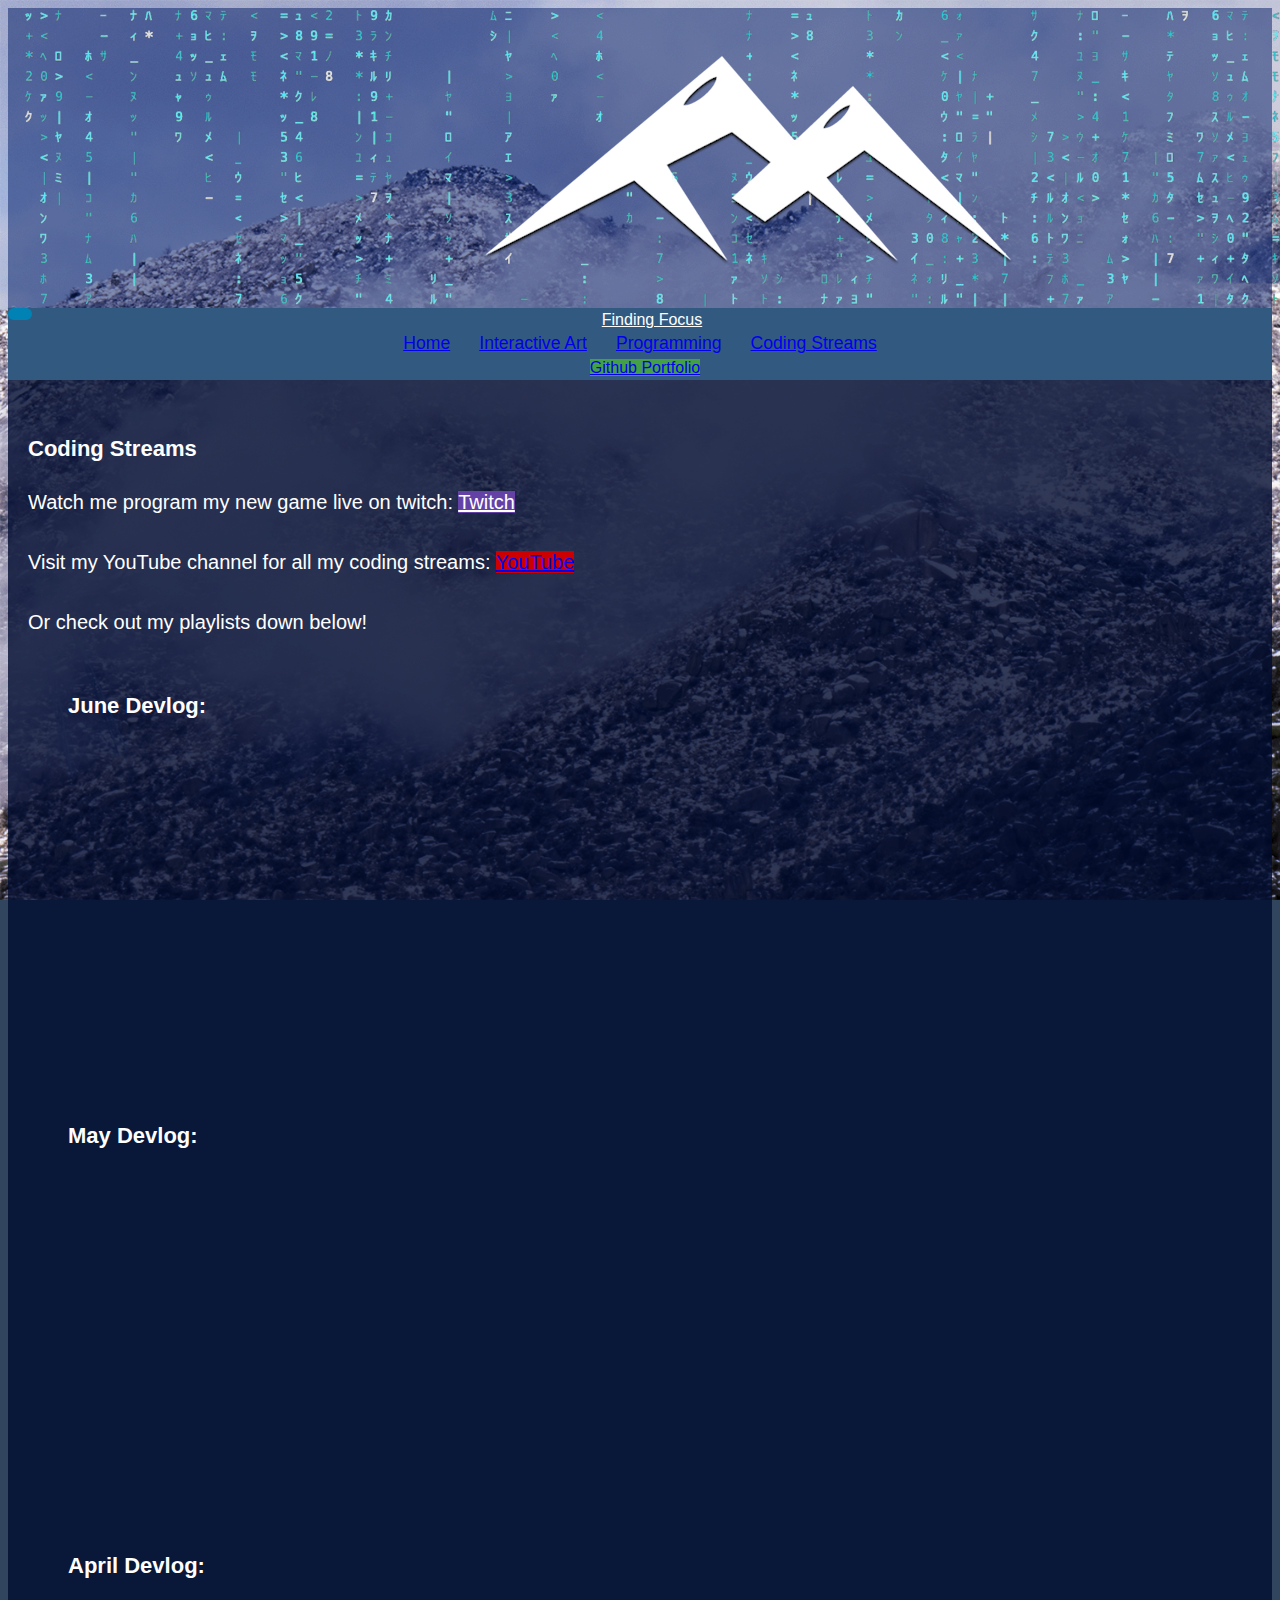
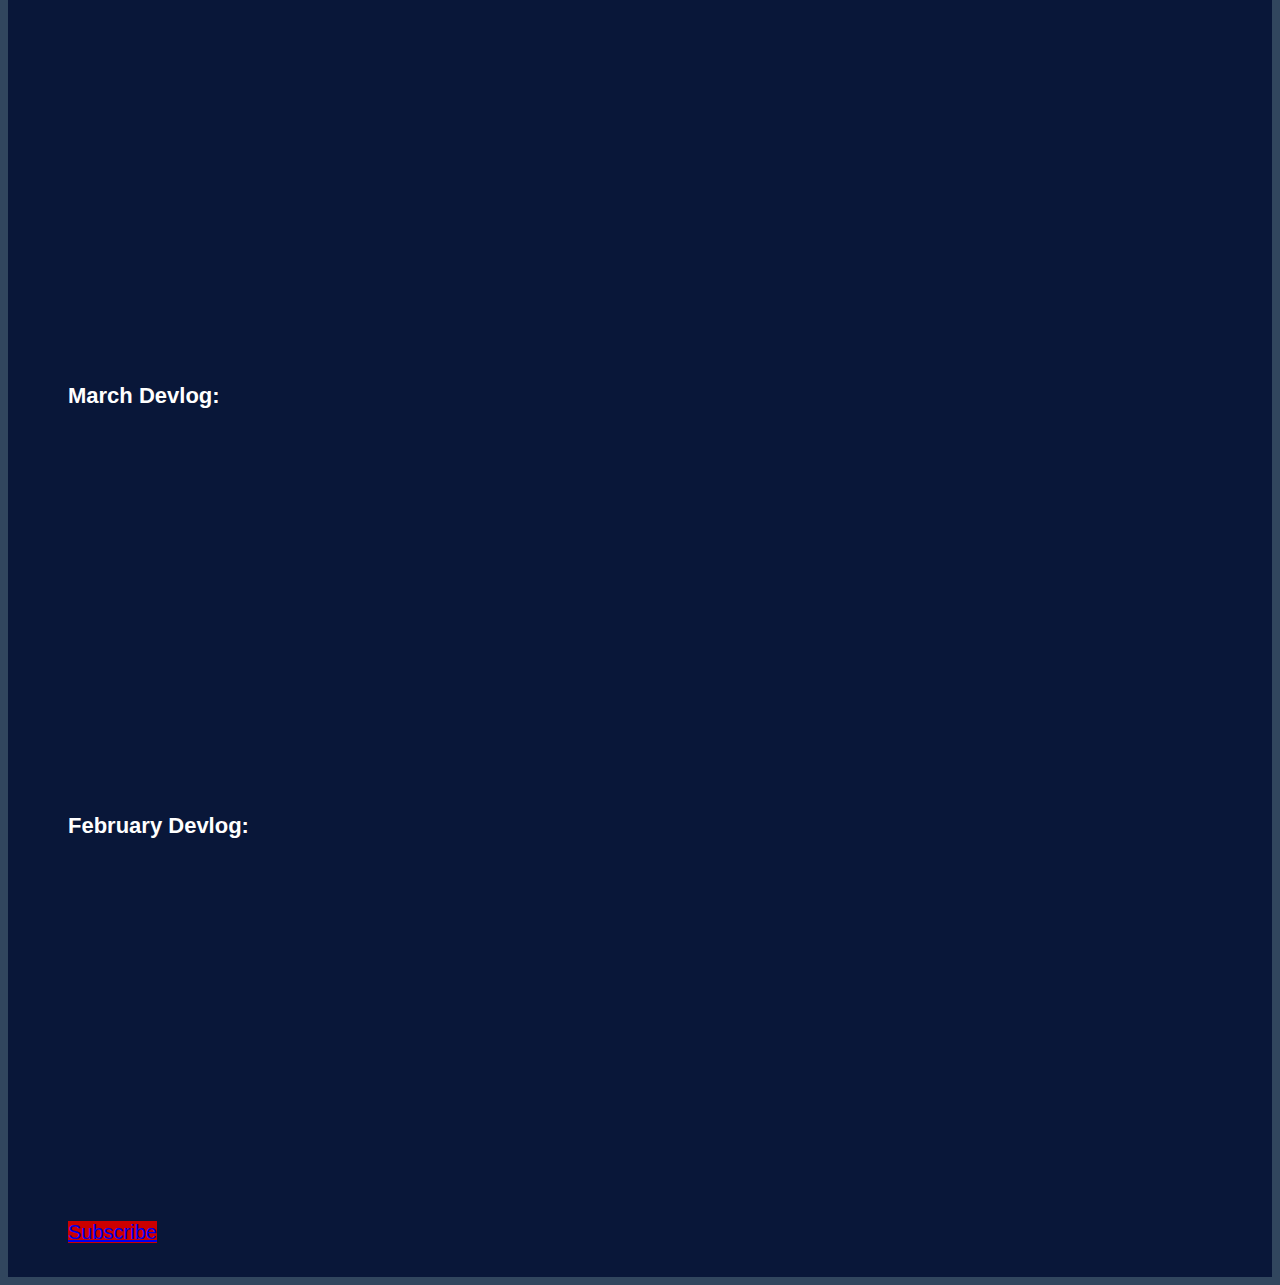
==== coding-streams.html @ 69bcb50d "added twitch link to coding stream page" ====
<!DOCTYPE html>

<html lang="en">
    <head>
        <meta charset="utf-8">
        <meta name="viewport" content="width=device-width, initial-scale=1">
        <link href="https://cdn.jsdelivr.net/npm/bootstrap@5.2.3/dist/css/bootstrap.min.css" rel="stylesheet" integrity="sha384-rbsA2VBKQhggwzxH7pPCaAqO46MgnOM80zW1RWuH61DGLwZJEdK2Kadq2F9CUG65" crossorigin="anonymous">
        <link rel="icon" type="image/x-icon" href="images/findingfocusfavicon.png">
        <script src="https://cdn.jsdelivr.net/npm/bootstrap@5.2.3/dist/js/bootstrap.bundle.min.js" integrity="sha384-kenU1KFdBIe4zVF0s0G1M5b4hcpxyD9F7jL+jjXkk+Q2h455rYXK/7HAuoJl+0I4" crossorigin="anonymous"></script>
        <link href="styles.css" rel="stylesheet">
        <title>Coding Streams</title>
    </head>
    <body>
    	<main class="transparentBG">
	    	<header style="text-align: center;">
	    		<video class="img-fluid mx-auto" autobuffer="true" playsinline autoplay loop muted style="display:block;">
		    		<source src="video/Banner-VP9.webm" type="video/webm">
	  				<source src="video/Banner-HEVC.mov" type="video/mp4; codecs=hvc1">
	  				Your browser does not support the video tag.
				</video>
	    	<header>
	        <nav class="navbar navbar-expand-lg navbar-dark bg-gradient" style="background-color: #325A80;">
				<button class="navbar-toggler" type="button" data-bs-toggle="collapse" data-bs-target="#navbarNavAltMarkup" aria-controls="navbarNavAltMarkup" aria-expanded="false" aria-label="Toggle navigation">   		
                	<span class="navbar-toggler-icon"></span>
             	</button>
             	 <a class="navbar-brand" style="color: #FFFFFF" href="index.html">Finding Focus</a> 
	            <div class="container-fluid">
	              <div class="collapse navbar-collapse" id="navbarNavAltMarkup">
	                <div class="navbar-nav">
	                  <a class="nav-link" href="index.html">Home</a>
	                  <a class="nav-link" href="interactive-art.html">Interactive Art</a>
	                  <a class="nav-link" href="programming.html">Programming</a>
	                  <a class="nav-link active" aria-current="page" href="coding-streams.html">Coding Streams</a>
	                  <nav class="navbar navbar-dark">
							<a class="btn btn-success bg-gradient" href="https://github.com/findingfocus" role="button">Github Portfolio</a>
					  </nav>
	                </div>
	              </div>
	            </div>
	        </nav>
	        <div class ="content">
	        	<div style="margin-left:20px; margin-right:20px;">
	        		<br>
		          	<h3><b>Coding Streams</b></h3>
                    <div style="margin-top: 20px">
                        Watch me program my new game live on twitch: <a class="btn btn-info bg-gradient" href="https://twitch.tv/findingfocusdev" role="button">Twitch</a>
                    </div>
                    <br>
		          	Visit my YouTube channel for all my coding streams: <a class="btn btn-danger bg-gradient" href="https://youtube.com/findingfocus" role="button">YouTube</a>
		          	<br>
		          	<br>
		          	Or check out my playlists down below!
		          	<br>
		          	<br>
		          	<div class="video-margin">
			          	<h3>June Devlog:</h3>
			          	<div class="ratio ratio-16x9">
							<iframe width="560" height="315" src="https://www.youtube.com/embed/playlist?list=PLuMKooiO8m2O42sFuqEB7osfhz5n08x3v" title="YouTube video player" frameborder="0" allow="accelerometer; autoplay; clipboard-write; encrypted-media; gyroscope; picture-in-picture; web-share" allowfullscreen></iframe>
						</div>
						<br>
						<h3>May Devlog:</h3>
		             	<div class="ratio ratio-16x9">
							<iframe width="560" height="315" src="https://www.youtube.com/embed/playlist?list=PLuMKooiO8m2NtUV6Ls8HyddOgknF-XFBr" title="YouTube video player" frameborder="0" allow="accelerometer; autoplay; clipboard-write; encrypted-media; gyroscope; picture-in-picture; web-share" allowfullscreen></iframe>
						</div>
						<br>
						<h3>April Devlog:</h3>
		             	<div class="ratio ratio-16x9">
							<iframe width="560" height="315" src="https://www.youtube.com/embed/playlist?list=PLuMKooiO8m2MyrZWVXm43nSvIPL4_ELxF" title="YouTube video player" frameborder="0" allow="accelerometer; autoplay; clipboard-write; encrypted-media; gyroscope; picture-in-picture; web-share" allowfullscreen></iframe>
						</div>
						<br>
						<h3>March Devlog:</h3>
		             	<div class="ratio ratio-16x9">
							<iframe width="560" height="315" src="https://www.youtube.com/embed/playlist?list=PLuMKooiO8m2NYOq9dfQ-rrB9dgefzqsV5" title="YouTube video player" frameborder="0" allow="accelerometer; autoplay; clipboard-write; encrypted-media; gyroscope; picture-in-picture; web-share" allowfullscreen></iframe>
						</div>
						<br>
						<h3>February Devlog:</h3>
		             	<div class="ratio ratio-16x9">
							<iframe width="560" height="315" src="https://www.youtube.com/embed/playlist?list=PLuMKooiO8m2MeQtdOo_v7OCmwM2ej_UYC" title="YouTube video player" frameborder="0" allow="accelerometer; autoplay; clipboard-write; encrypted-media; gyroscope; picture-in-picture; web-share" allowfullscreen></iframe>
						</div>
						<br>
                        <div class="text-center">
                            <a class="btn btn-danger bg-gradient" href="https://www.youtube.com/user/findingfocus?sub_confirmation=1" role="button">Subscribe</a>
                        </div>
                        <br>
					</div>
		        </div>
	        </div>
	    </main>
    </body>
</html>
---- styles.css ----
body {  
	background-image: url('images/sandias.png'); /*Photo by Paul Thompson*/
	background-attachment: fixed;  
	background-size: cover;
	background-color: #31465E;
	background-repeat: no-repeat;
	background-position: left;
	font-family: Arial;
    font-size: 1rem;
    font-weight: 400;
    line-height: 1.5;
    text-align: left;
	opacity: 1;    
}

.link {
	color: #498fd1;
}

.link:hover {
	color: deepskyblue;
}

.transparentBG {
	background-color: rgba(0, 25, 100, 0.5);
}


.content {
	background-color: rgba(0, 7, 30, .6);
	color: #FFFFFF;
    text-align: left;
    font-size: 20px;
    font-family: Arial;
    line-height: 1.5;
    min-height: 100vh;
    overflow: hidden;
 }

.buttonFormatting {
    text-align: left;
    margin-left: 25px;
    margin-right: 10px;
    font-size: 16px;
    line-height: 2.5;
}

.header {
    background-color: #A80D02;
    color: #fff;
    text-align: center;
    padding: 0.75rem 0rem 0.05rem;
    padding-top: 10;
    bottom: 0
}

.navbar .navbar-nav .nav-link {
	text-align: left;
	line-height: 1;
    font-size: 1.1em;
    font-family: Arial;
    padding: 0.5em 0.8em;
    transition: all 0.7s;
}

.navbar-toggler {
  border: none;
  float: left;
}

.navbar .navbar-nav .nav-link:hover {
  background-color: #FFFFFF;
  color: #000000;
}


@media only screen and (min-width: 992px) {

  .navbar {
    padding: 0;
  }
  
  .navbar .navbar-nav .nav-link {
    padding: 1em 0.7em;
  }
 
  .navbar .navbar-brand {
    padding: 0 0.8em;
  }
  
}

.btn-success {
    background-color: #43A047 !important;
    margin-left: 10px !important;
    border-color: #48b04d;
    transition: all 0.5s;
}

.btn-success:hover {
    background-color: #4CAF50 !important;
    border-color: #429645;
}

.btn-danger {
    background-color: #cc0000 !important;
    transition: all 0.5s;
}

.btn-danger:hover {
    background-color: #ee0000 !important;
}

.btn-info {
	color: #FFFFFF;
	background-color: #6441a5 !important;
    transition: all 0.5s;
    border-color: #6441a5;
}

.btn-info:hover {
	color: #FFFFFF;
	background-color: #8c5ce6 !important;
	border-color: #6441a5;
}

.btn-primary {
    background-color: #325A80 !important;
    transition: all 0.5s;
    border-color: #34618c;
}

.btn-primary:hover {
    background-color: #3a6894 !important;
    border-color: #2e577d;
}
.video-margin {
	margin-left: 40px;
	margin-right: 40px;"
}


h1 {
    font-family: 'Arial';
    font-size: 48px;
}

h3 {
    font-family: 'Arial', sans-serif;
    font-size: 22px;
}

button, input[type="submit"] {
    color: #FFFFFF;
    background-color: #0082b5;
    border: 3px solid transparent;
    border-radius: 0.5rem;
    font-size: 0.95rem;
    font-weight: 400;
    line-height: 1.25;
    padding: 0.375rem 0.75rem;
    text-align: center;
    transition: color 0.3s ease-in-out, background-color 0.3s ease-in-out, border-color 0.3s ease-in-out, box-shadow 0.3s ease-in-out;
    vertical-align: middle;
}
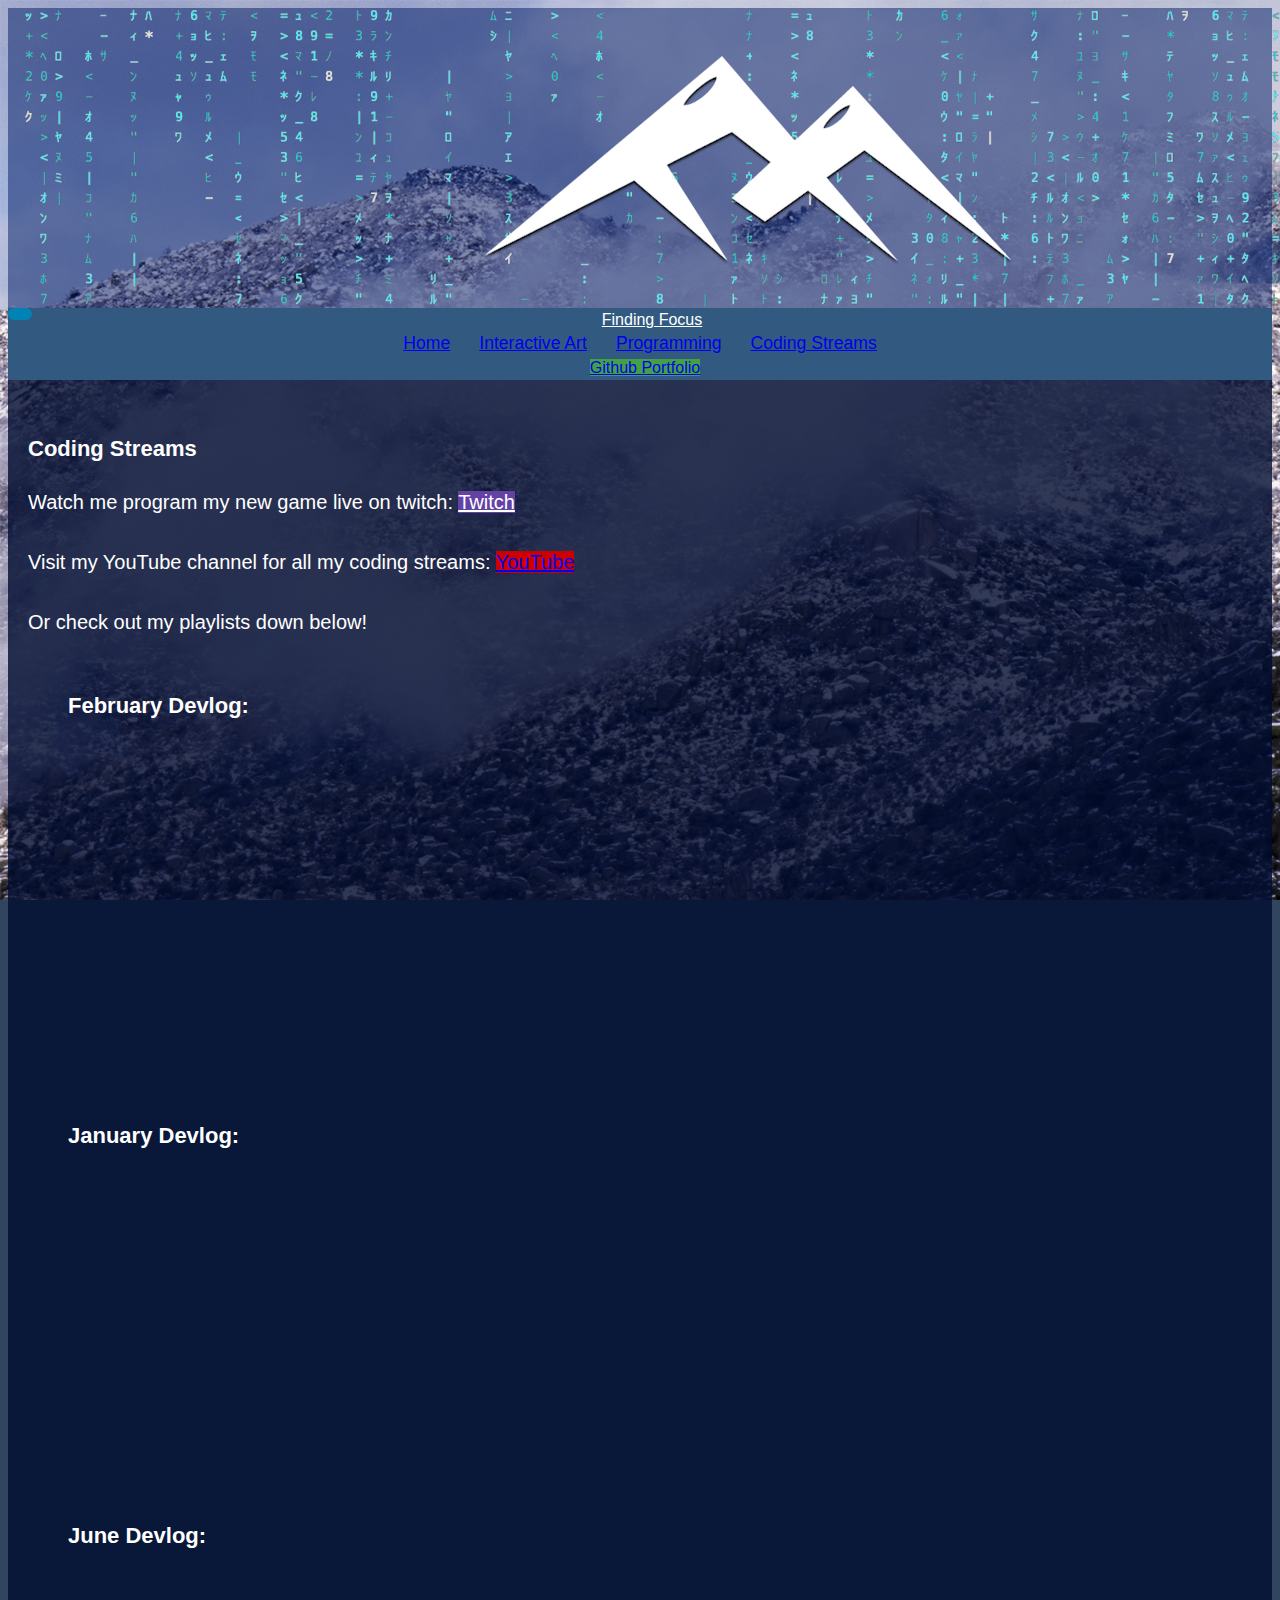
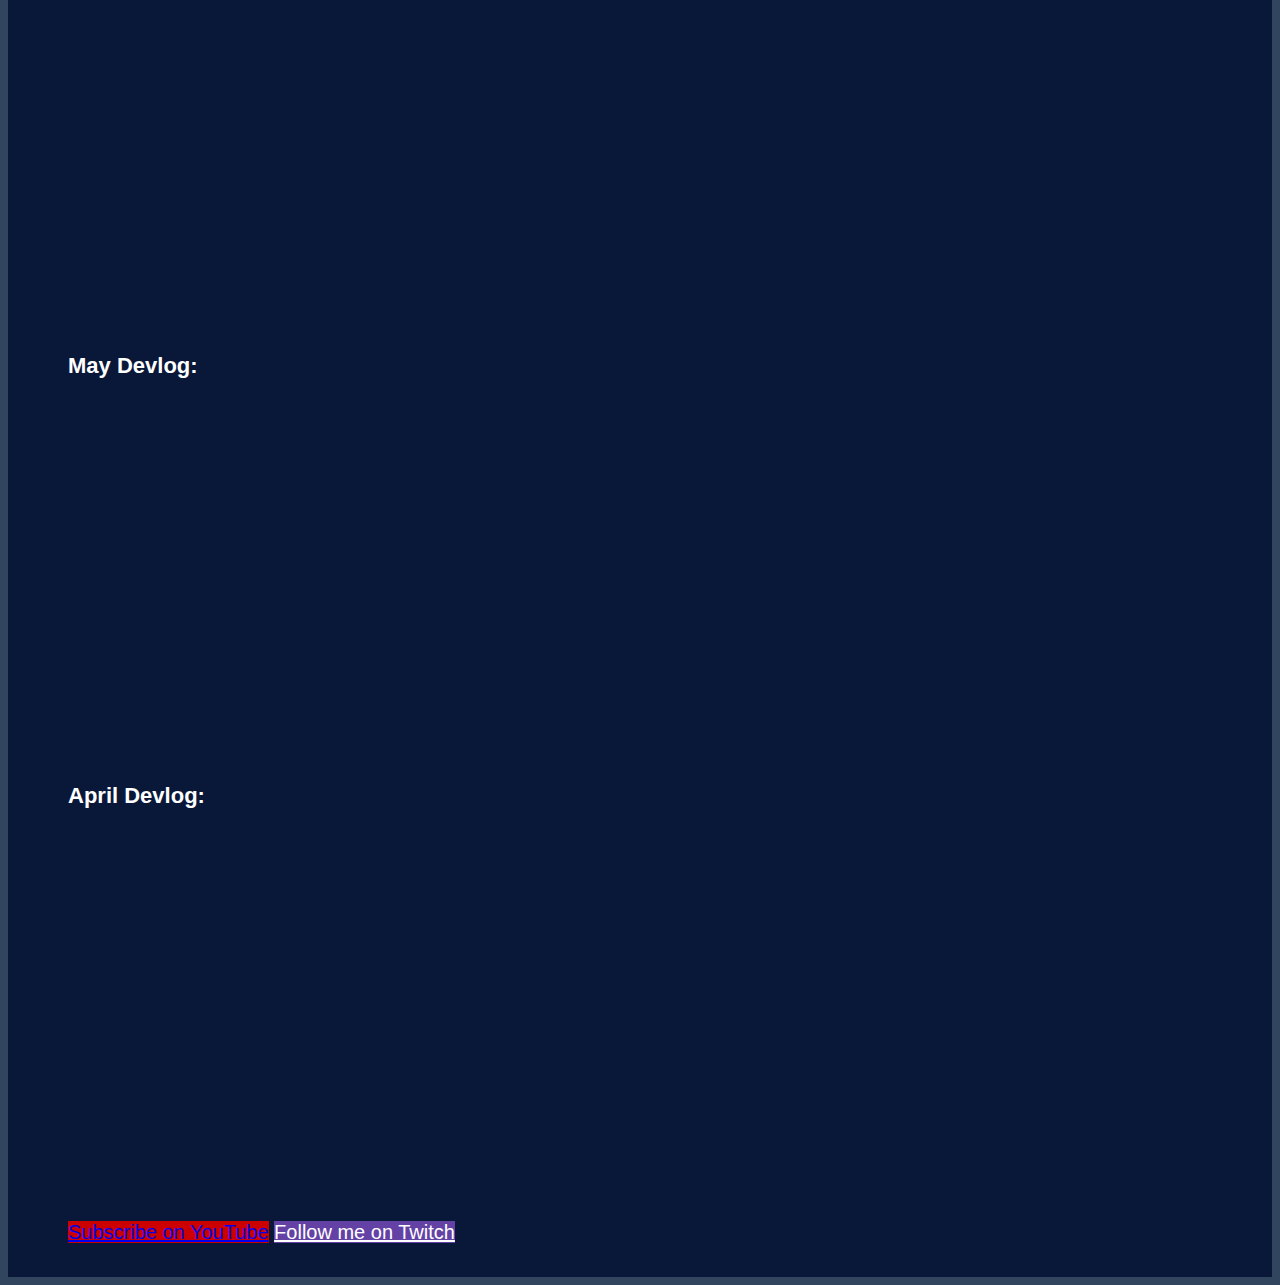
==== commit 1ad31f4c: "added new playlists to coding-streams page" ====
--- a/coding-streams.html
+++ b/coding-streams.html
@@ -53,6 +53,15 @@
 		          	<br>
 		          	<br>
 		          	<div class="video-margin">
+                        <h3>February Devlog:</h3>
+                        <div class="ratio ratio-16x9">
+							<iframe width="560" height="315" src="https://youtube.com/embed/playlist?list=PLuMKooiO8m2Mo7Qfpgjc7G-tj4z2QyyRr&si=9u9PBkczGLDqmDLk" title="YouTube video player" frameborder="0" allow="accelerometer; autoplay; clipboard-write; encrypted-media; gyroscope; picture-in-picture; web-share" allowfullscreen></iframe>
+						</div>
+						<br>
+						<h3>January Devlog:</h3>
+                        <div class="ratio ratio-16x9">
+							<iframe width="560" height="315" src="https://youtube.com/embed/playlist?list=PLuMKooiO8m2PRHDDy2OqMVkVZIYlXCK9X&si=kM_vKyRzqtYTbdmI" title="YouTube video player" frameborder="0" allow="accelerometer; autoplay; clipboard-write; encrypted-media; gyroscope; picture-in-picture; web-share" allowfullscreen></iframe>
+						</div>
 			          	<h3>June Devlog:</h3>
 			          	<div class="ratio ratio-16x9">
 							<iframe width="560" height="315" src="https://www.youtube.com/embed/playlist?list=PLuMKooiO8m2O42sFuqEB7osfhz5n08x3v" title="YouTube video player" frameborder="0" allow="accelerometer; autoplay; clipboard-write; encrypted-media; gyroscope; picture-in-picture; web-share" allowfullscreen></iframe>
@@ -68,18 +77,10 @@
 							<iframe width="560" height="315" src="https://www.youtube.com/embed/playlist?list=PLuMKooiO8m2MyrZWVXm43nSvIPL4_ELxF" title="YouTube video player" frameborder="0" allow="accelerometer; autoplay; clipboard-write; encrypted-media; gyroscope; picture-in-picture; web-share" allowfullscreen></iframe>
 						</div>
 						<br>
-						<h3>March Devlog:</h3>
-		             	<div class="ratio ratio-16x9">
-							<iframe width="560" height="315" src="https://www.youtube.com/embed/playlist?list=PLuMKooiO8m2NYOq9dfQ-rrB9dgefzqsV5" title="YouTube video player" frameborder="0" allow="accelerometer; autoplay; clipboard-write; encrypted-media; gyroscope; picture-in-picture; web-share" allowfullscreen></iframe>
-						</div>
-						<br>
-						<h3>February Devlog:</h3>
-		             	<div class="ratio ratio-16x9">
-							<iframe width="560" height="315" src="https://www.youtube.com/embed/playlist?list=PLuMKooiO8m2MeQtdOo_v7OCmwM2ej_UYC" title="YouTube video player" frameborder="0" allow="accelerometer; autoplay; clipboard-write; encrypted-media; gyroscope; picture-in-picture; web-share" allowfullscreen></iframe>
-						</div>
 						<br>
                         <div class="text-center">
-                            <a class="btn btn-danger bg-gradient" href="https://www.youtube.com/user/findingfocus?sub_confirmation=1" role="button">Subscribe</a>
+                            <a class="btn btn-danger bg-gradient" href="https://www.youtube.com/user/findingfocus?sub_confirmation=1" role="button">Subscribe on YouTube</a>
+                            <a class="btn btn-info bg-gradient" href="https://twitch.tv/findingfocusdev" role="button">Follow me on Twitch</a>
                         </div>
                         <br>
 					</div>
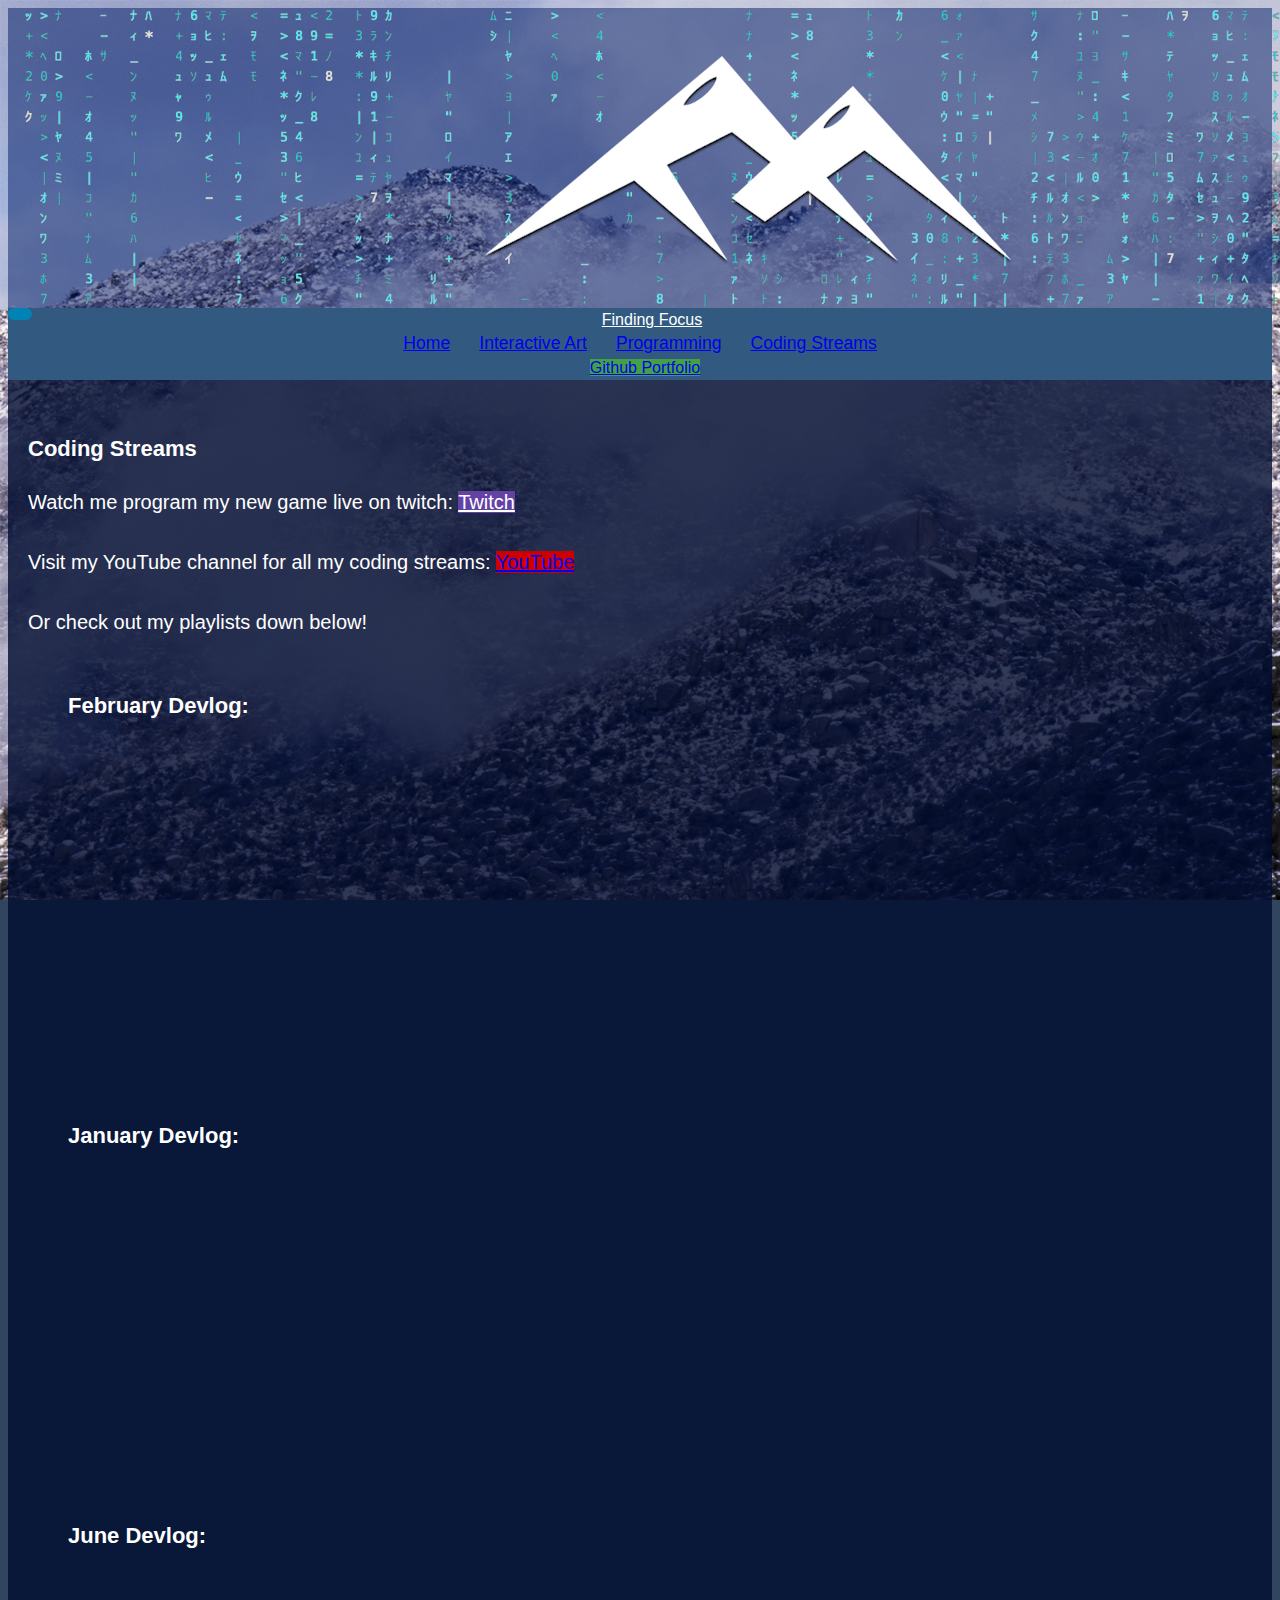
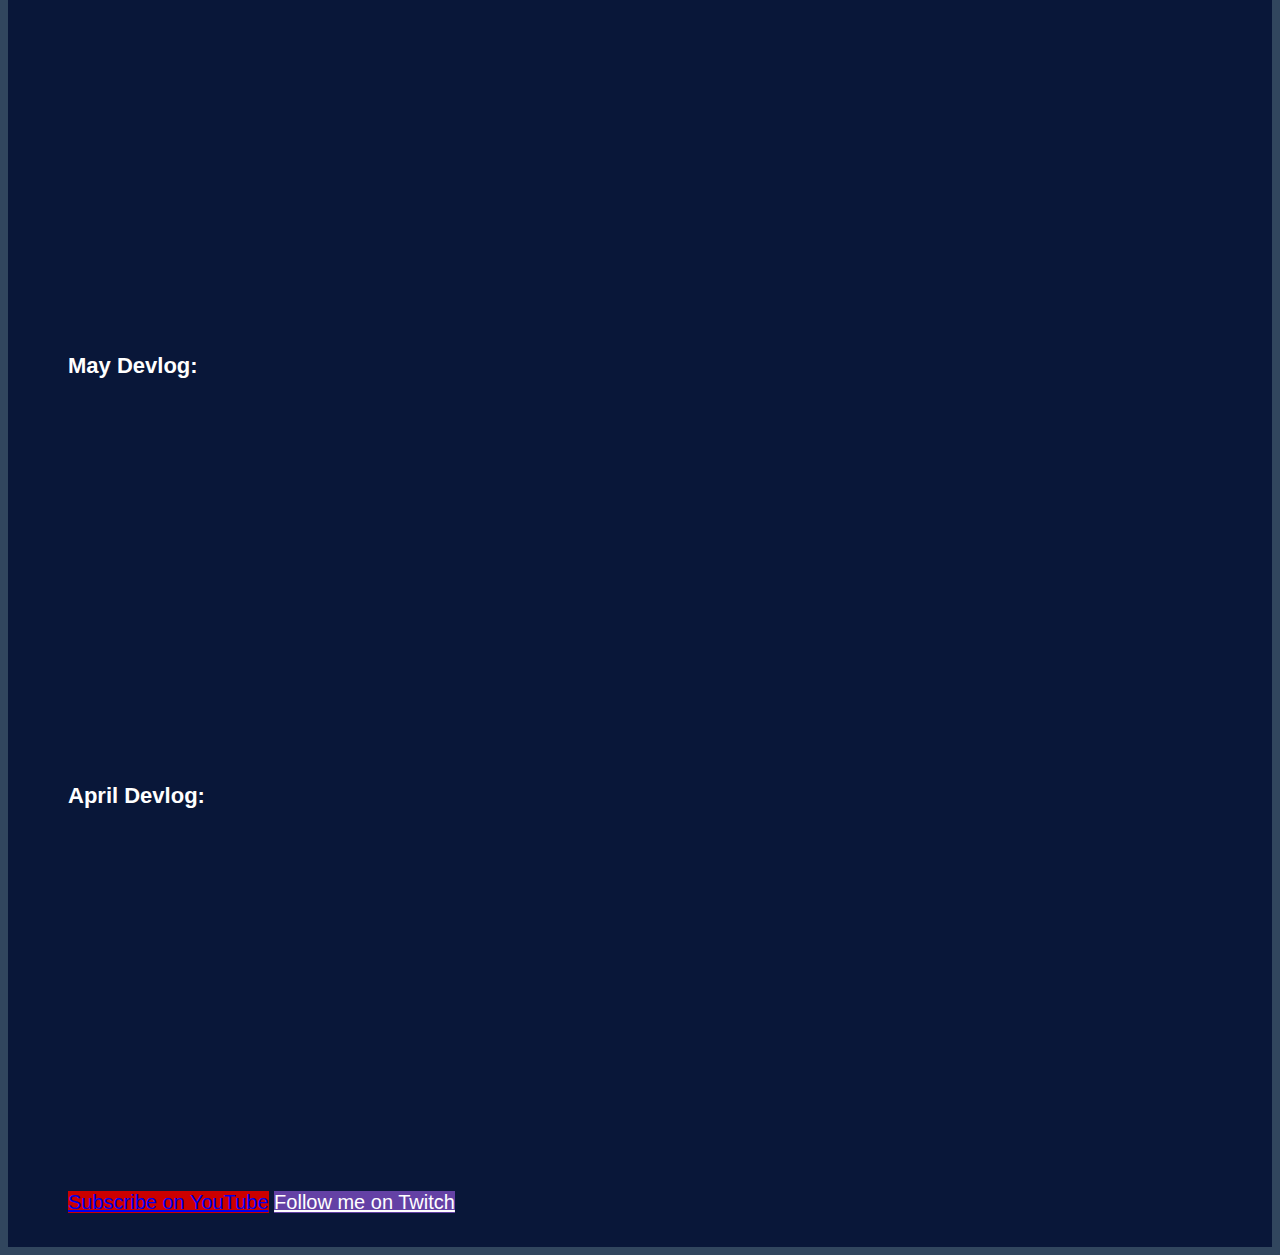
==== commit 56b53f9d: "fixed button spacing on bottom of coding-streams page" ====
--- a/coding-streams.html
+++ b/coding-streams.html
@@ -77,10 +77,9 @@
 							<iframe width="560" height="315" src="https://www.youtube.com/embed/playlist?list=PLuMKooiO8m2MyrZWVXm43nSvIPL4_ELxF" title="YouTube video player" frameborder="0" allow="accelerometer; autoplay; clipboard-write; encrypted-media; gyroscope; picture-in-picture; web-share" allowfullscreen></iframe>
 						</div>
 						<br>
-						<br>
                         <div class="text-center">
-                            <a class="btn btn-danger bg-gradient" href="https://www.youtube.com/user/findingfocus?sub_confirmation=1" role="button">Subscribe on YouTube</a>
-                            <a class="btn btn-info bg-gradient" href="https://twitch.tv/findingfocusdev" role="button">Follow me on Twitch</a>
+                            <a style="margin-top: 10px" class="btn btn-danger bg-gradient" href="https://www.youtube.com/user/findingfocus?sub_confirmation=1" role="button">Subscribe on YouTube</a>
+                            <a style="margin-top: 10px" class="btn btn-info bg-gradient" href="https://twitch.tv/findingfocusdev" role="button">Follow me on Twitch</a>
                         </div>
                         <br>
 					</div>
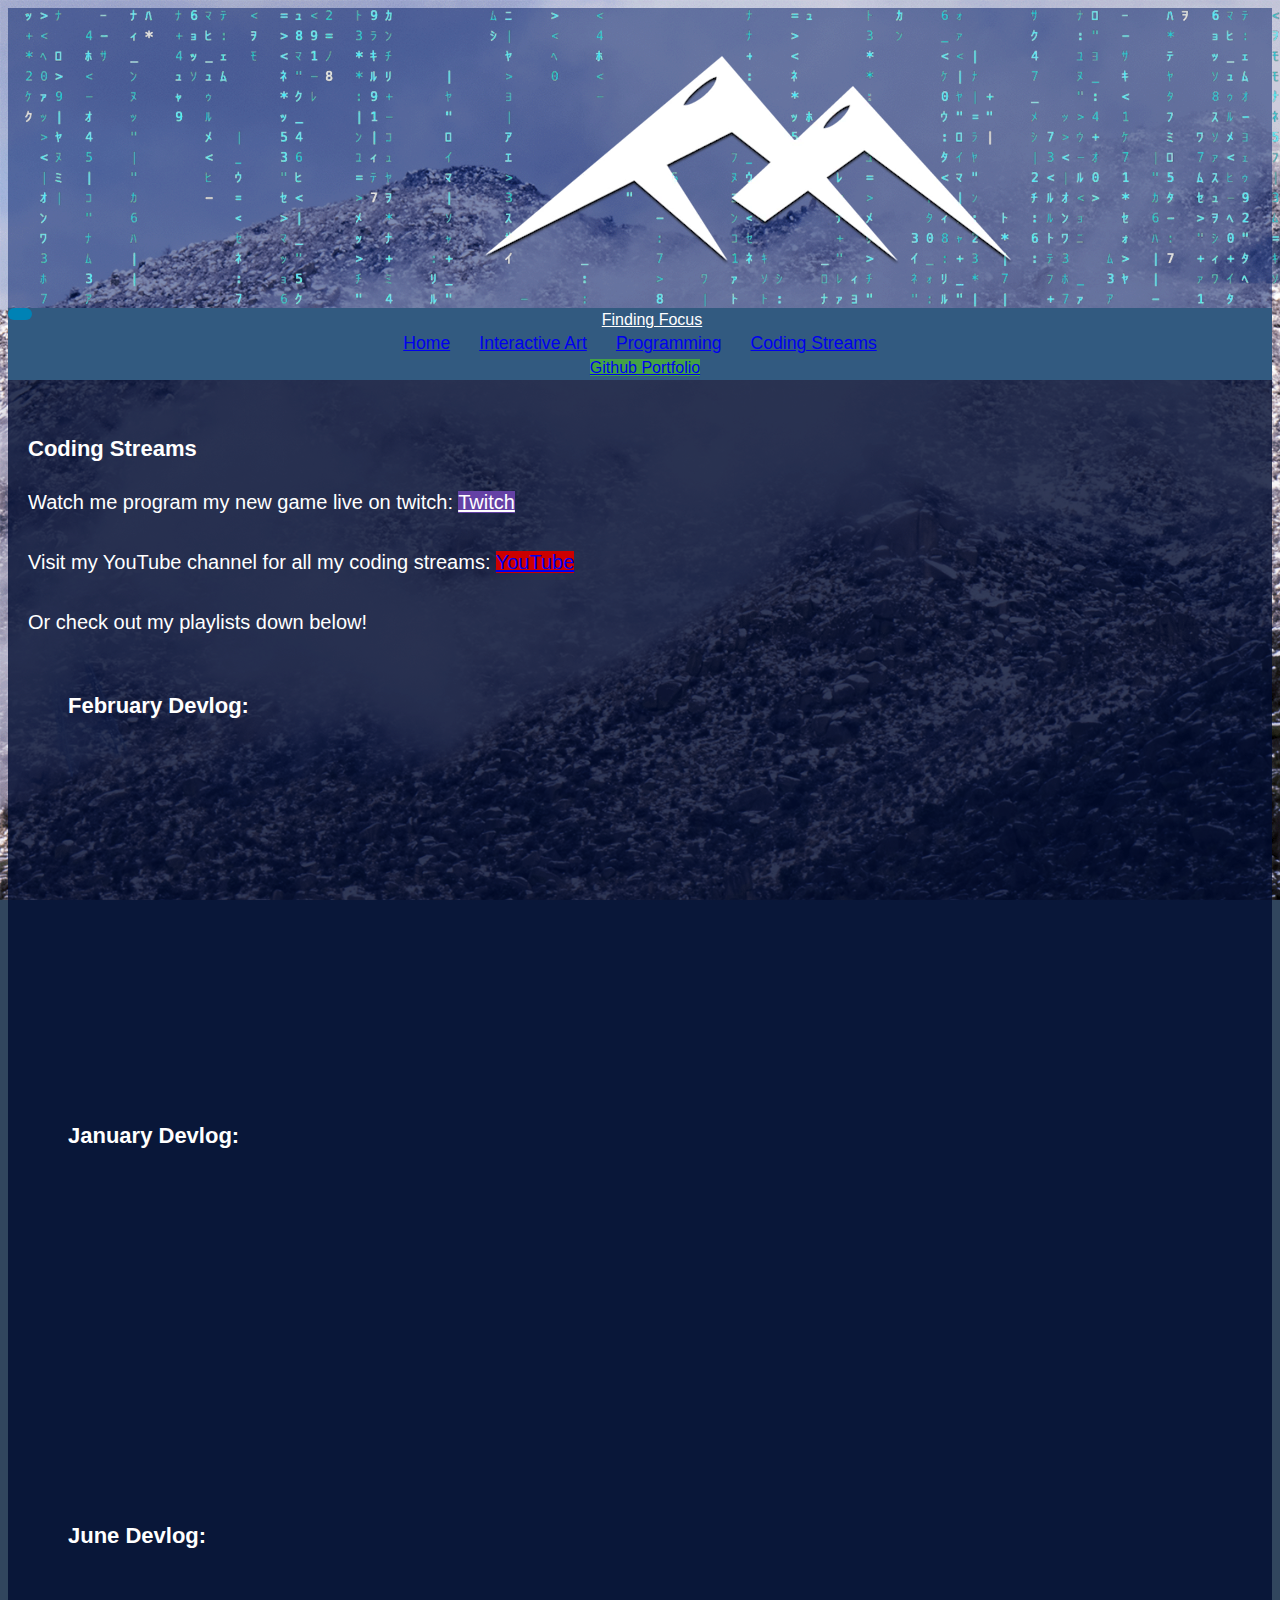
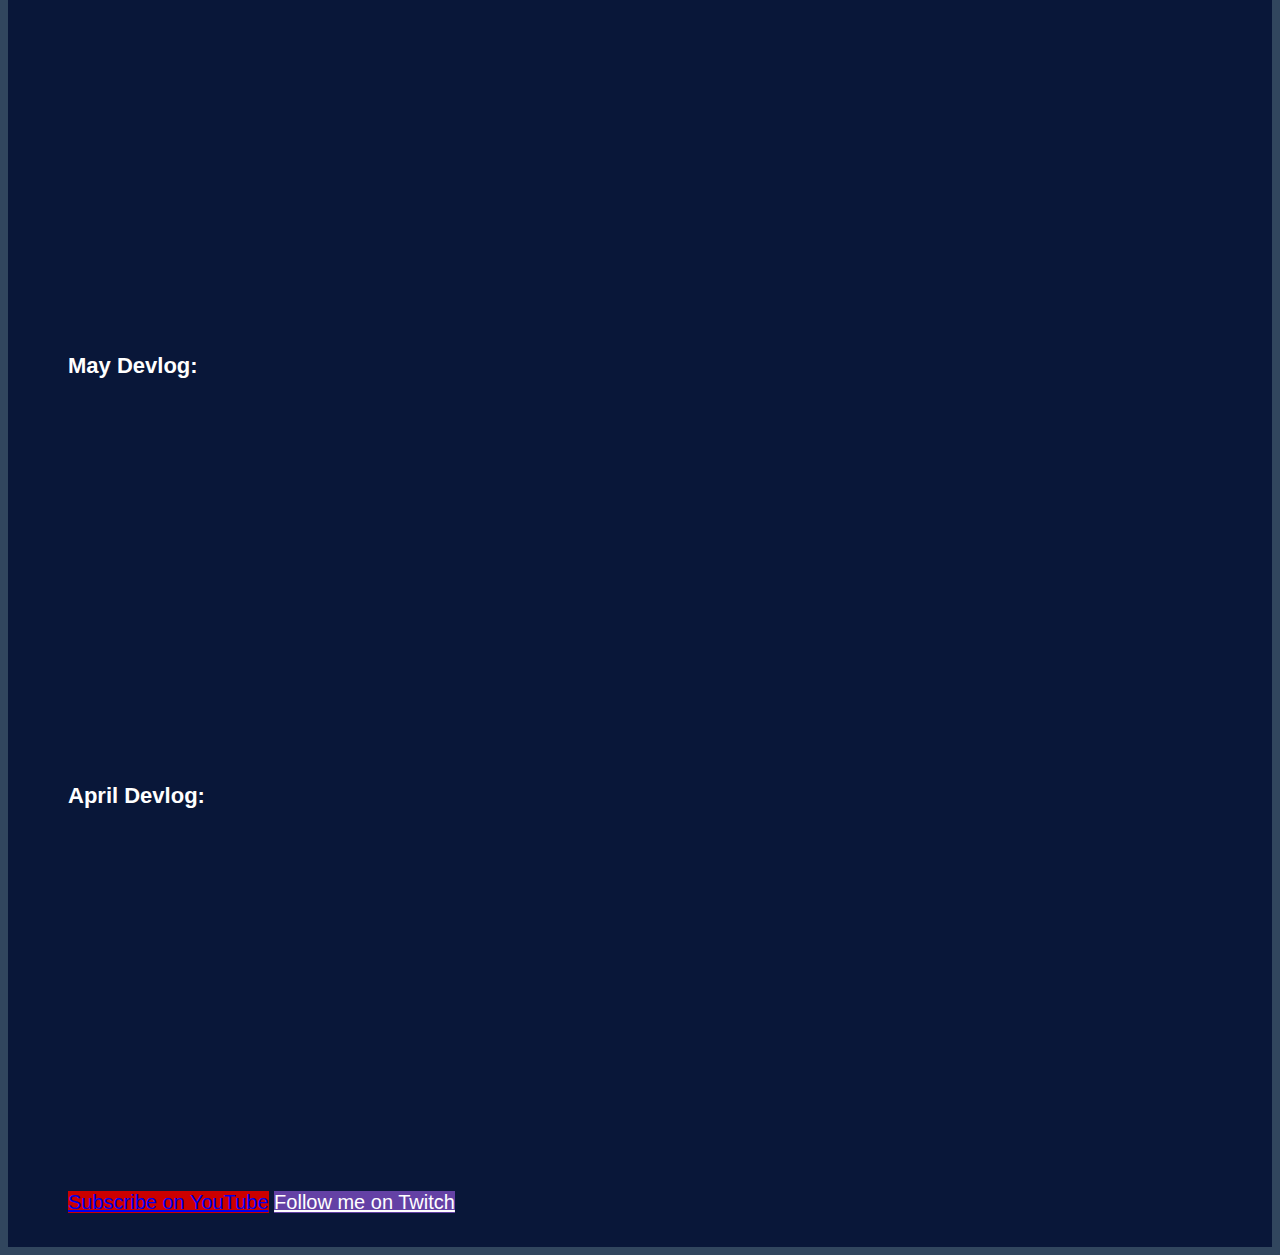
==== commit 0c30c78f: "corrected video loading for safari" ====
--- a/coding-streams.html
+++ b/coding-streams.html
@@ -14,8 +14,8 @@
     	<main class="transparentBG">
 	    	<header style="text-align: center;">
 	    		<video class="img-fluid mx-auto" autobuffer="true" playsinline autoplay loop muted style="display:block;">
+	    			<source src="video/Banner-HEVC.mov" type="video/mp4; codecs=hvc1">
 		    		<source src="video/Banner-VP9.webm" type="video/webm">
-	  				<source src="video/Banner-HEVC.mov" type="video/mp4; codecs=hvc1">
 	  				Your browser does not support the video tag.
 				</video>
 	    	<header>
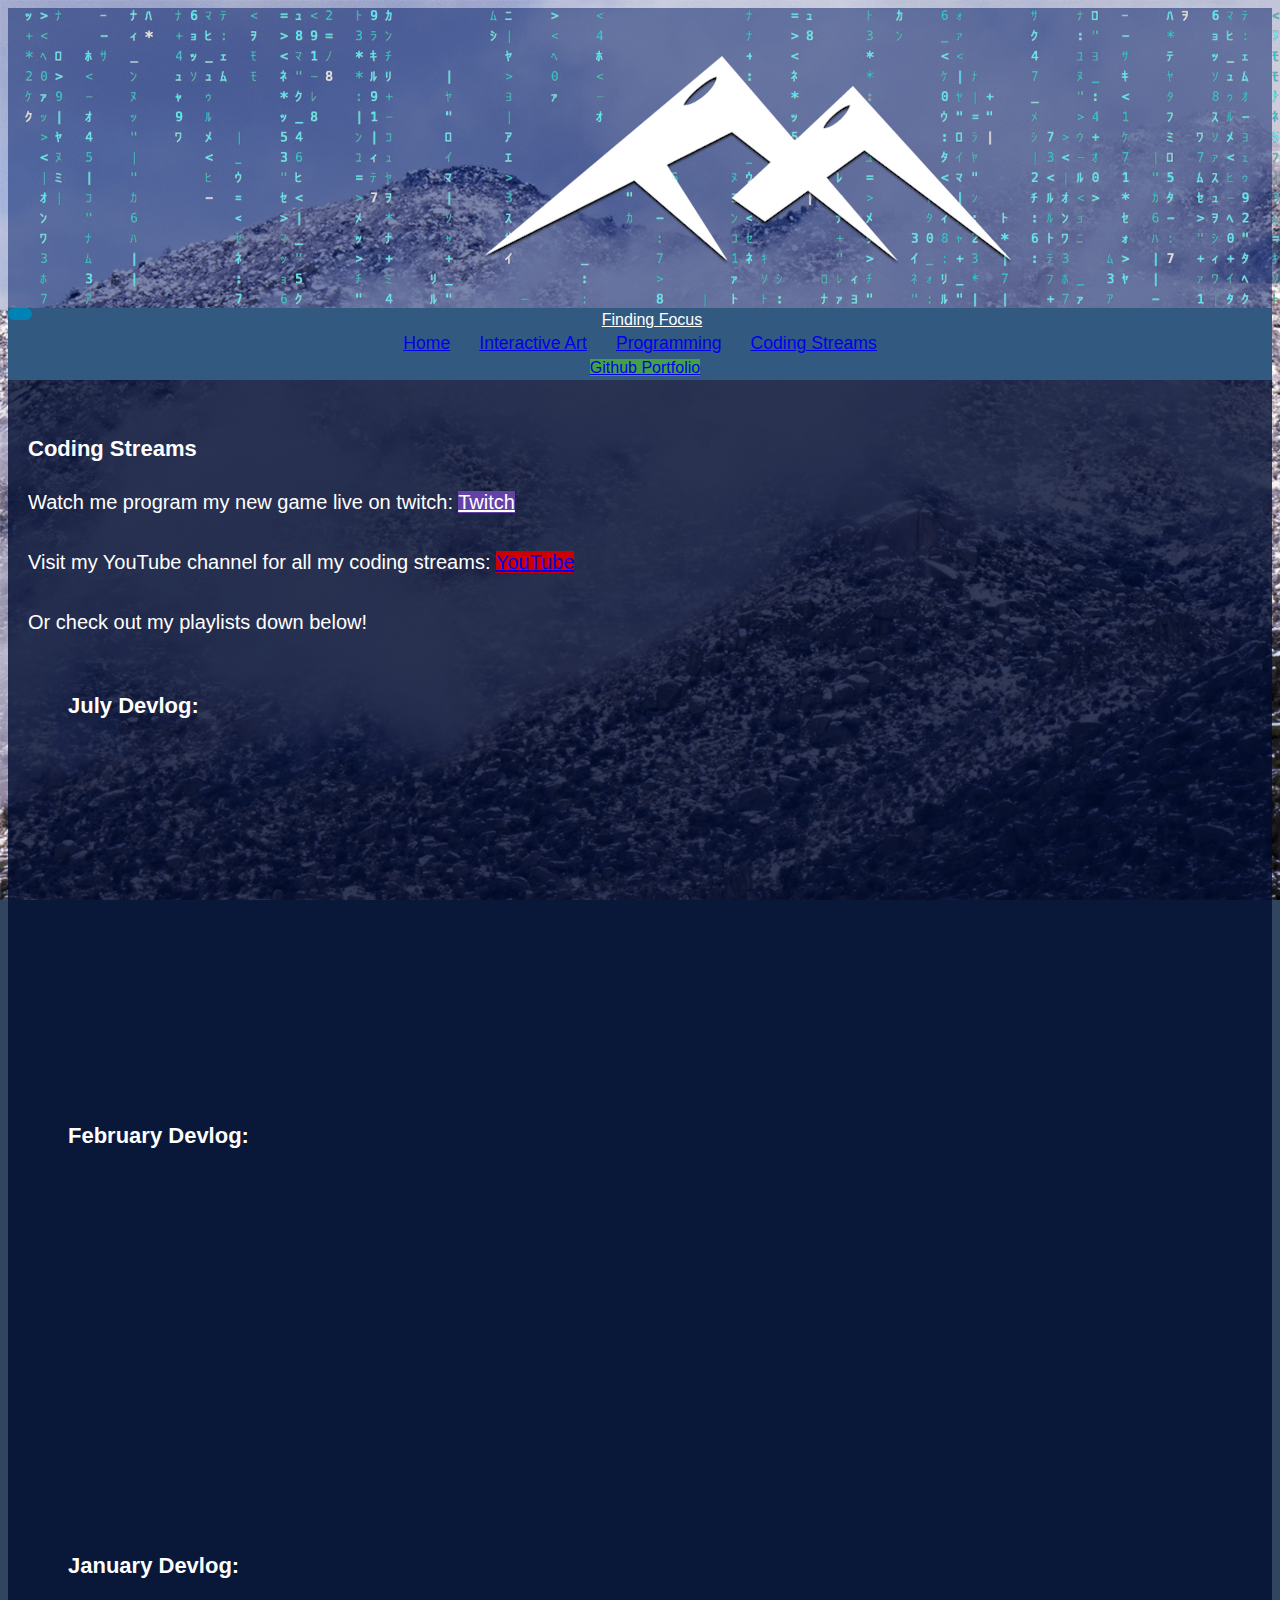
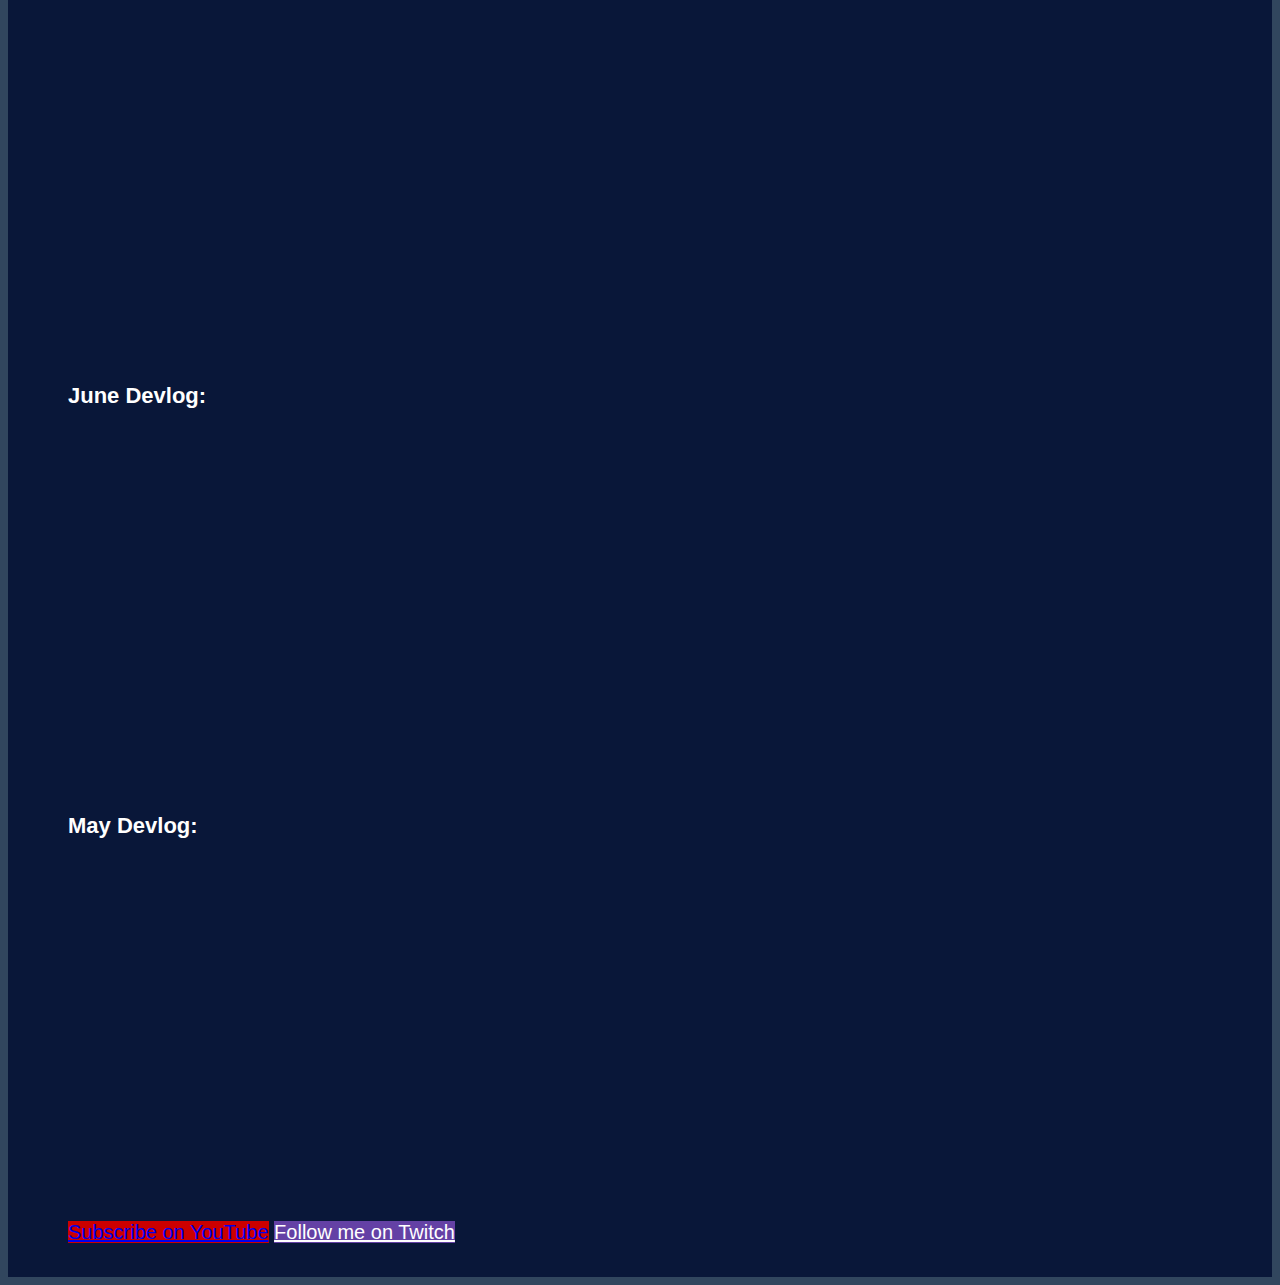
==== commit eeae0de7: "added DDC block cert, and July devlog" ====
--- a/coding-streams.html
+++ b/coding-streams.html
@@ -36,55 +36,56 @@
 					  </nav>
 	                </div>
 	              </div>
-	            </div>
-	        </nav>
-	        <div class ="content">
-	        	<div style="margin-left:20px; margin-right:20px;">
-	        		<br>
-		          	<h3><b>Coding Streams</b></h3>
-                    <div style="margin-top: 20px">
-                        Watch me program my new game live on twitch: <a class="btn btn-info bg-gradient" href="https://twitch.tv/findingfocusdev" role="button">Twitch</a>
-                    </div>
-                    <br>
-		          	Visit my YouTube channel for all my coding streams: <a class="btn btn-danger bg-gradient" href="https://youtube.com/findingfocus" role="button">YouTube</a>
-		          	<br>
-		          	<br>
-		          	Or check out my playlists down below!
-		          	<br>
-		          	<br>
-		          	<div class="video-margin">
-                        <h3>February Devlog:</h3>
-                        <div class="ratio ratio-16x9">
-							<iframe width="560" height="315" src="https://youtube.com/embed/playlist?list=PLuMKooiO8m2Mo7Qfpgjc7G-tj4z2QyyRr&si=9u9PBkczGLDqmDLk" title="YouTube video player" frameborder="0" allow="accelerometer; autoplay; clipboard-write; encrypted-media; gyroscope; picture-in-picture; web-share" allowfullscreen></iframe>
+				</div>
+			</nav>
+				<div class ="content">
+					<div style="margin-left:20px; margin-right:20px;">
+						<br>
+						<h3><b>Coding Streams</b></h3>
+						<div style="margin-top: 20px">
+							Watch me program my new game live on twitch: <a class="btn btn-info bg-gradient" href="https://twitch.tv/findingfocusdev" role="button">Twitch</a>
 						</div>
 						<br>
-						<h3>January Devlog:</h3>
-                        <div class="ratio ratio-16x9">
-							<iframe width="560" height="315" src="https://youtube.com/embed/playlist?list=PLuMKooiO8m2PRHDDy2OqMVkVZIYlXCK9X&si=kM_vKyRzqtYTbdmI" title="YouTube video player" frameborder="0" allow="accelerometer; autoplay; clipboard-write; encrypted-media; gyroscope; picture-in-picture; web-share" allowfullscreen></iframe>
+						Visit my YouTube channel for all my coding streams: <a class="btn btn-danger bg-gradient" href="https://youtube.com/findingfocus" role="button">YouTube</a>
+						<br>
+						<br>
+						Or check out my playlists down below!
+						<br>
+						<br>
+						<div class="video-margin">
+							<h3>July Devlog:</h3>
+							<div class="ratio ratio-16x9">
+								<iframe width="560" height="315" src="https://youtube.com/embed/playlist?list=PLuMKooiO8m2MKVcO5h3-5aIfmuS9bR8JQ&si=e1GwSwhMUV3ikBBQ" title="YouTube video player" frameborder="0" allow="accelerometer; autoplay; clipboard-write; encrypted-media; gyroscope; picture-in-picture; web-share" allowfullscreen></iframe>
+							</div>
+							<br>
+							<h3>February Devlog:</h3>
+							<div class="ratio ratio-16x9">
+								<iframe width="560" height="315" src="https://youtube.com/embed/playlist?list=PLuMKooiO8m2Mo7Qfpgjc7G-tj4z2QyyRr&si=9u9PBkczGLDqmDLk" title="YouTube video player" frameborder="0" allow="accelerometer; autoplay; clipboard-write; encrypted-media; gyroscope; picture-in-picture; web-share" allowfullscreen></iframe>
+							</div>
+							<br>
+							<h3>January Devlog:</h3>
+							<div class="ratio ratio-16x9">
+								<iframe width="560" height="315" src="https://youtube.com/embed/playlist?list=PLuMKooiO8m2PRHDDy2OqMVkVZIYlXCK9X&si=kM_vKyRzqtYTbdmI" title="YouTube video player" frameborder="0" allow="accelerometer; autoplay; clipboard-write; encrypted-media; gyroscope; picture-in-picture; web-share" allowfullscreen></iframe>
+							</div>
+							<br>
+							<h3>June Devlog:</h3>
+							<div class="ratio ratio-16x9">
+								<iframe width="560" height="315" src="https://www.youtube.com/embed/playlist?list=PLuMKooiO8m2O42sFuqEB7osfhz5n08x3v" title="YouTube video player" frameborder="0" allow="accelerometer; autoplay; clipboard-write; encrypted-media; gyroscope; picture-in-picture; web-share" allowfullscreen></iframe>
+							</div>
+							<br>
+							<h3>May Devlog:</h3>
+							<div class="ratio ratio-16x9">
+								<iframe width="560" height="315" src="https://www.youtube.com/embed/playlist?list=PLuMKooiO8m2NtUV6Ls8HyddOgknF-XFBr" title="YouTube video player" frameborder="0" allow="accelerometer; autoplay; clipboard-write; encrypted-media; gyroscope; picture-in-picture; web-share" allowfullscreen></iframe>
+							</div>
+							<br>
+							<div class="text-center">
+								<a style="margin-top: 10px" class="btn btn-danger bg-gradient" href="https://www.youtube.com/user/findingfocus?sub_confirmation=1" role="button">Subscribe on YouTube</a>
+								<a style="margin-top: 10px" class="btn btn-info bg-gradient" href="https://twitch.tv/findingfocusdev" role="button">Follow me on Twitch</a>
+							</div>
+							<br>
 						</div>
-			          	<h3>June Devlog:</h3>
-			          	<div class="ratio ratio-16x9">
-							<iframe width="560" height="315" src="https://www.youtube.com/embed/playlist?list=PLuMKooiO8m2O42sFuqEB7osfhz5n08x3v" title="YouTube video player" frameborder="0" allow="accelerometer; autoplay; clipboard-write; encrypted-media; gyroscope; picture-in-picture; web-share" allowfullscreen></iframe>
-						</div>
-						<br>
-						<h3>May Devlog:</h3>
-		             	<div class="ratio ratio-16x9">
-							<iframe width="560" height="315" src="https://www.youtube.com/embed/playlist?list=PLuMKooiO8m2NtUV6Ls8HyddOgknF-XFBr" title="YouTube video player" frameborder="0" allow="accelerometer; autoplay; clipboard-write; encrypted-media; gyroscope; picture-in-picture; web-share" allowfullscreen></iframe>
-						</div>
-						<br>
-						<h3>April Devlog:</h3>
-		             	<div class="ratio ratio-16x9">
-							<iframe width="560" height="315" src="https://www.youtube.com/embed/playlist?list=PLuMKooiO8m2MyrZWVXm43nSvIPL4_ELxF" title="YouTube video player" frameborder="0" allow="accelerometer; autoplay; clipboard-write; encrypted-media; gyroscope; picture-in-picture; web-share" allowfullscreen></iframe>
-						</div>
-						<br>
-                        <div class="text-center">
-                            <a style="margin-top: 10px" class="btn btn-danger bg-gradient" href="https://www.youtube.com/user/findingfocus?sub_confirmation=1" role="button">Subscribe on YouTube</a>
-                            <a style="margin-top: 10px" class="btn btn-info bg-gradient" href="https://twitch.tv/findingfocusdev" role="button">Follow me on Twitch</a>
-                        </div>
-                        <br>
 					</div>
-		        </div>
-	        </div>
+				</div>
 	    </main>
     </body>
 </html>
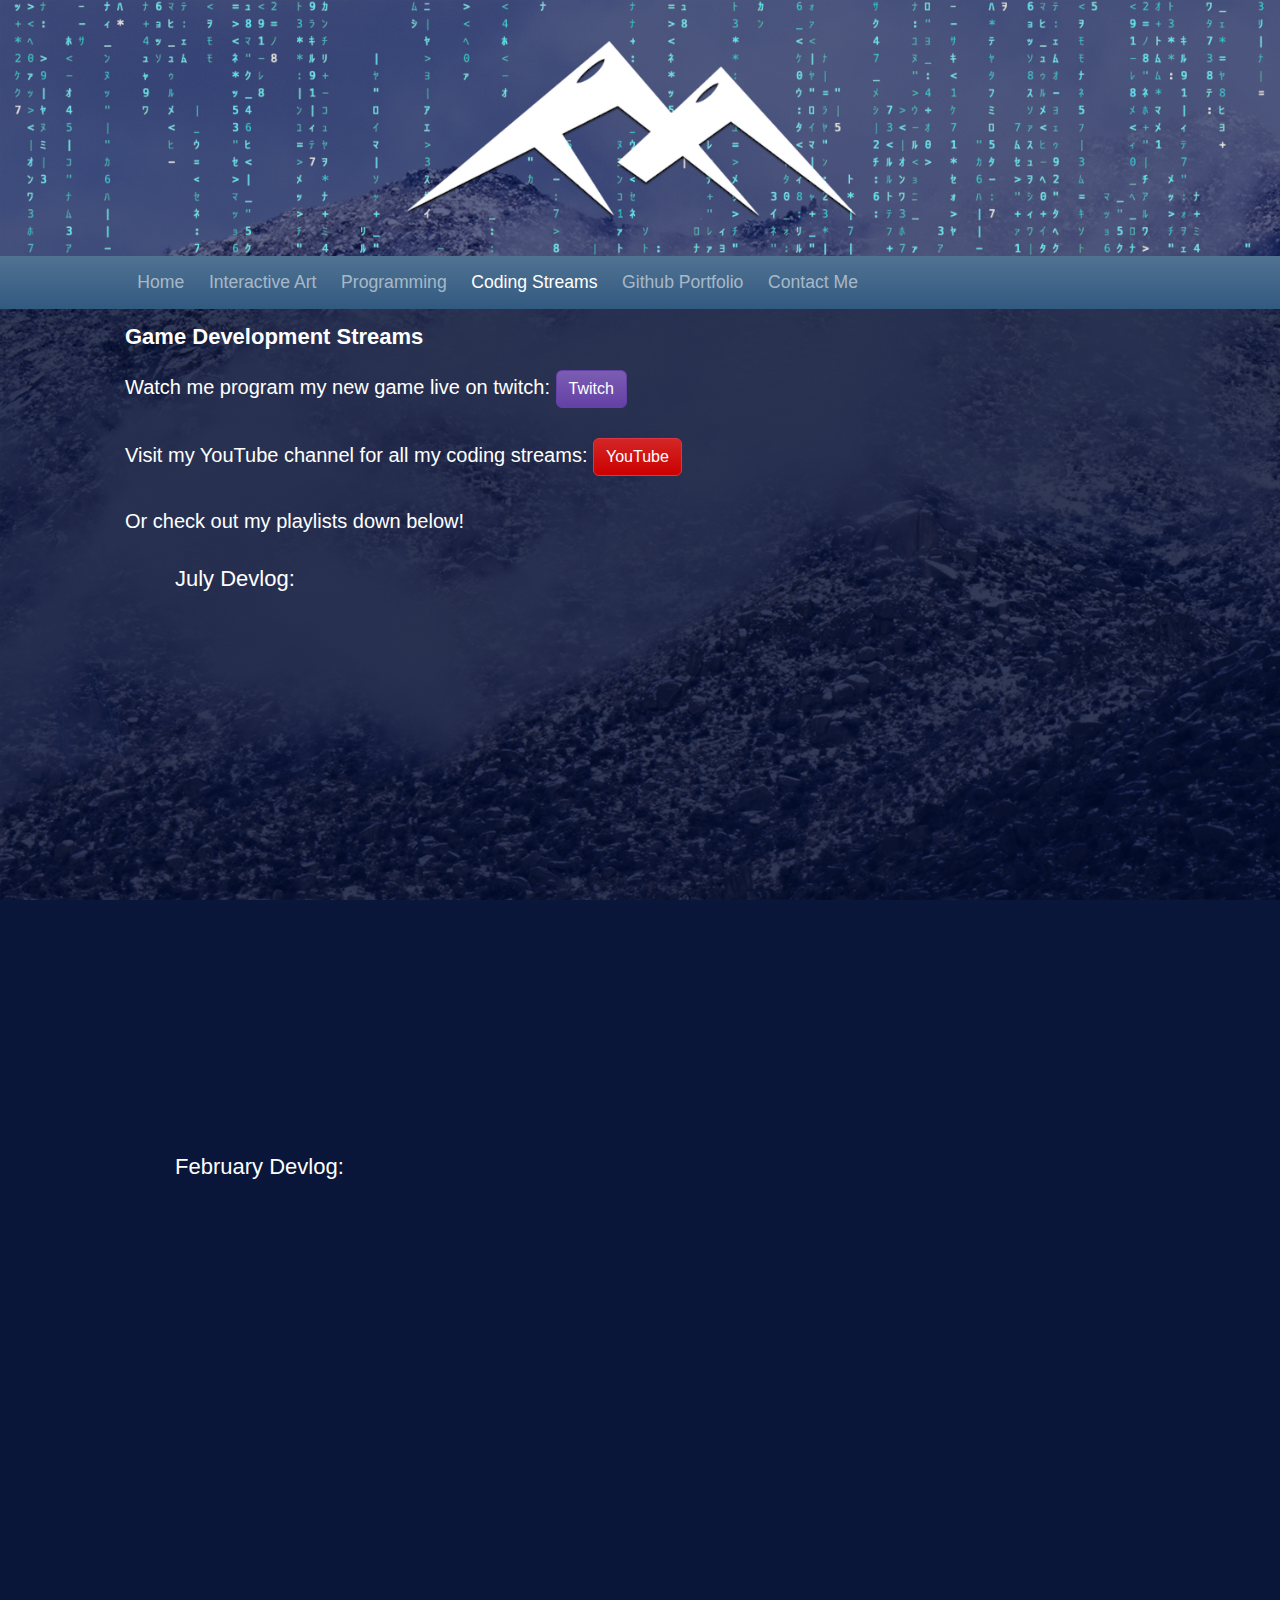
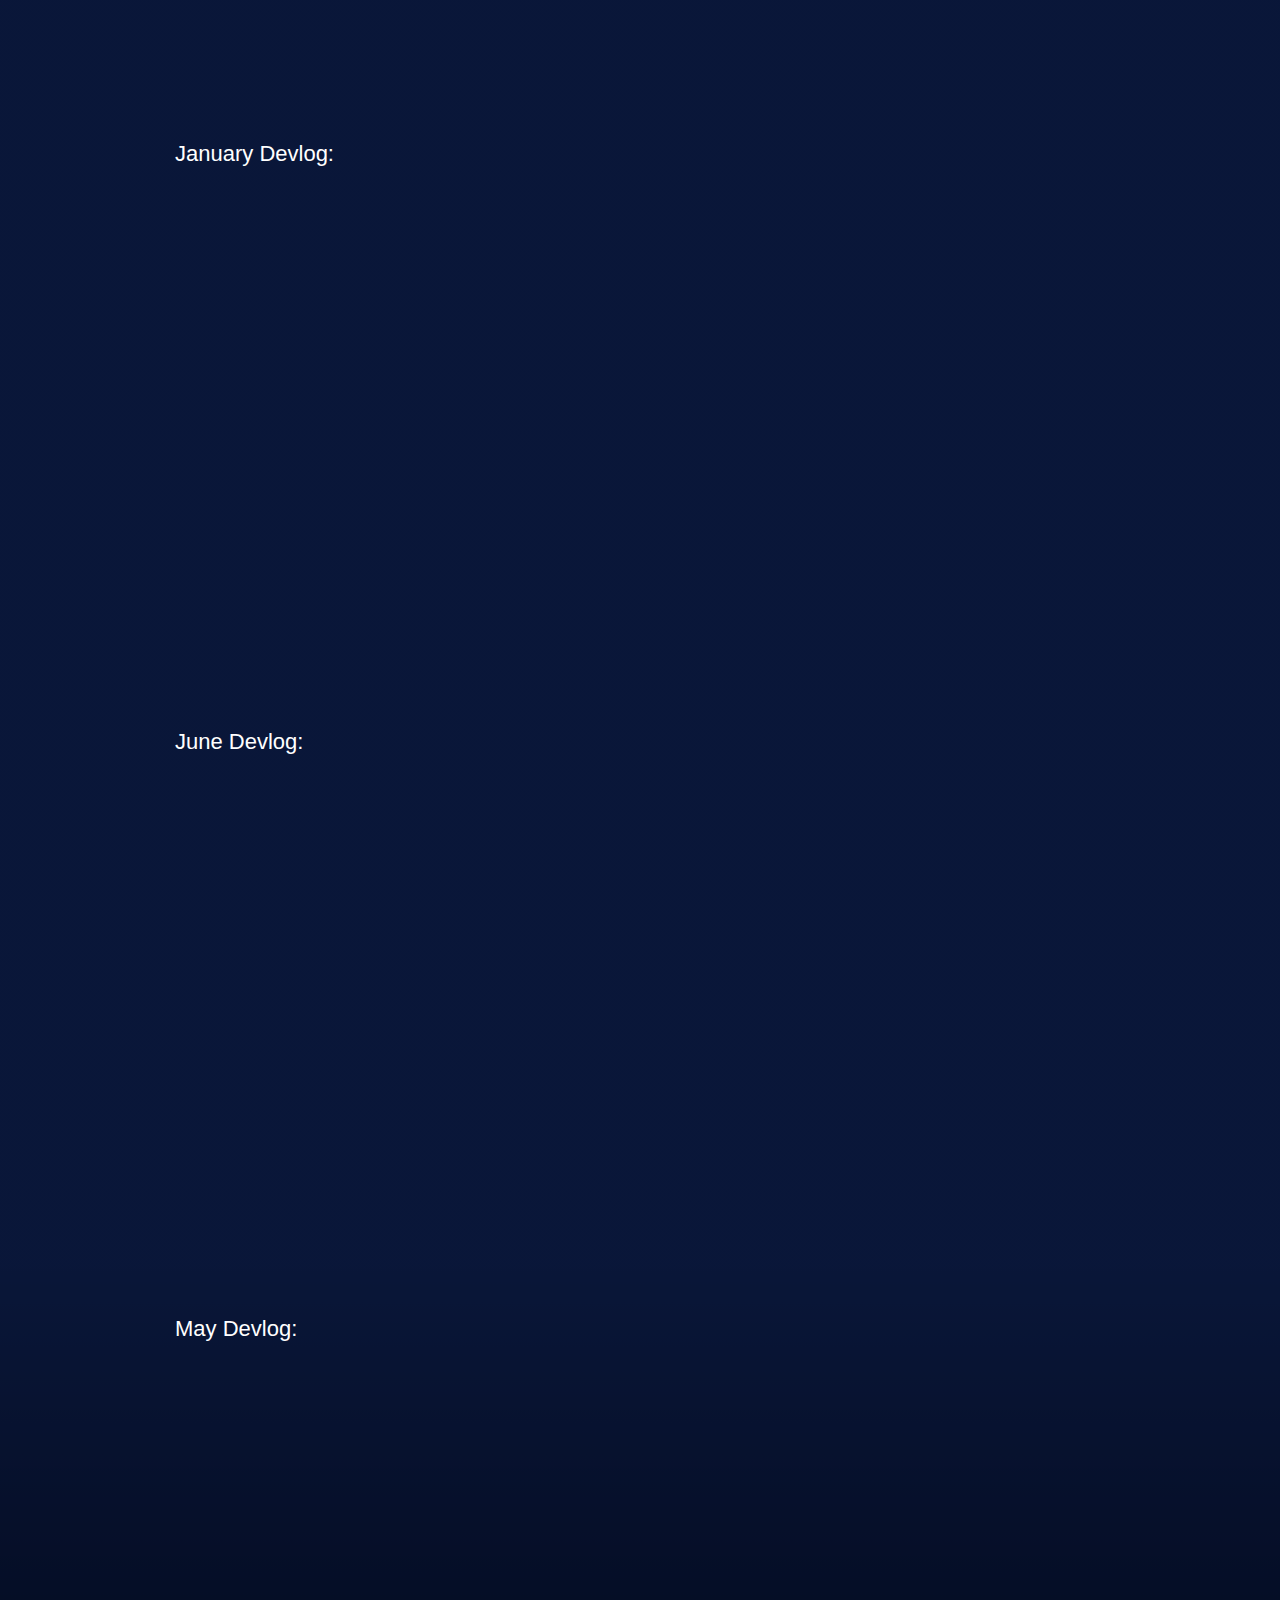
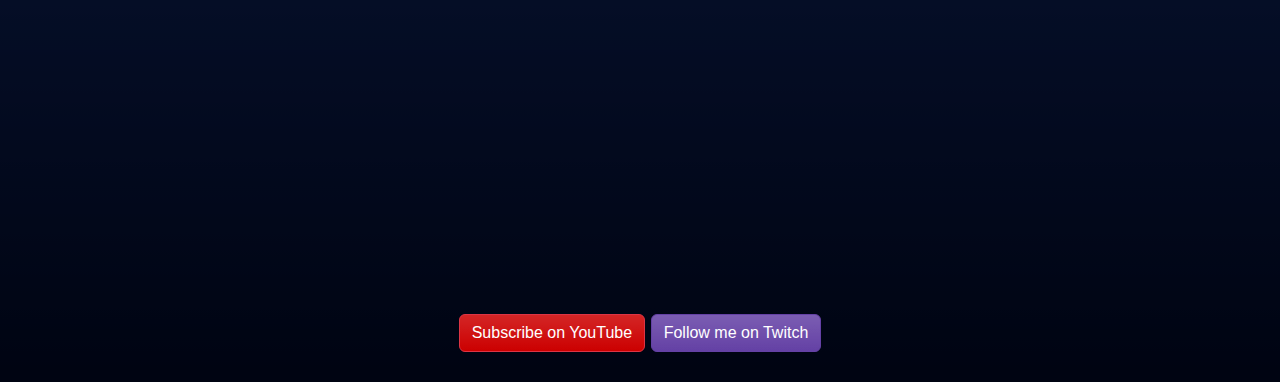
==== commit dfc281cf: "rehaul of interactive-art page to include releases, and added projects to the programming page" ====
--- a/coding-streams.html
+++ b/coding-streams.html
@@ -4,88 +4,90 @@
     <head>
         <meta charset="utf-8">
         <meta name="viewport" content="width=device-width, initial-scale=1">
-        <link href="https://cdn.jsdelivr.net/npm/bootstrap@5.2.3/dist/css/bootstrap.min.css" rel="stylesheet" integrity="sha384-rbsA2VBKQhggwzxH7pPCaAqO46MgnOM80zW1RWuH61DGLwZJEdK2Kadq2F9CUG65" crossorigin="anonymous">
-        <link rel="icon" type="image/x-icon" href="images/findingfocusfavicon.png">
-        <script src="https://cdn.jsdelivr.net/npm/bootstrap@5.2.3/dist/js/bootstrap.bundle.min.js" integrity="sha384-kenU1KFdBIe4zVF0s0G1M5b4hcpxyD9F7jL+jjXkk+Q2h455rYXK/7HAuoJl+0I4" crossorigin="anonymous"></script>
+		<link href="https://cdn.jsdelivr.net/npm/bootstrap@5.3.3/dist/css/bootstrap.min.css" rel="stylesheet" integrity="sha384-QWTKZyjpPEjISv5WaRU9OFeRpok6YctnYmDr5pNlyT2bRjXh0JMhjY6hW+ALEwIH" crossorigin="anonymous">        <link rel="icon" href="/favicon.png" sizes="32x32">
+		<link rel="icon" href="/icon.svg" type="image/svg+xml">
+		<link rel="apple-touch-icon" href="/iphone-icon.png">
+		<link rel="manifest" href="/manifest.json">
+		<script src="https://cdn.jsdelivr.net/npm/bootstrap@5.3.3/dist/js/bootstrap.bundle.min.js" integrity="sha384-YvpcrYf0tY3lHB60NNkmXc5s9fDVZLESaAA55NDzOxhy9GkcIdslK1eN7N6jIeHz" crossorigin="anonymous"></script>        <link href="styles.css" rel="stylesheet">
+		<script src="https://cdn.jsdelivr.net/npm/@popperjs/core@2.6.0/dist/umd/popper.min.js" integrity="sha384-KsvD1yqQ1/1+IA7gi3P0tyJcT3vR+NdBTt13hSJ2lnve8agRGXTTyNaBYmCR/Nwi" crossorigin="anonymous"></script>
         <link href="styles.css" rel="stylesheet">
         <title>Coding Streams</title>
     </head>
     <body>
-    	<main class="transparentBG">
-	    	<header style="text-align: center;">
+    	<main class="transparentBG fade-to-black">
+	    	<header class="header-color">
 	    		<video class="img-fluid mx-auto" autobuffer="true" playsinline autoplay loop muted style="display:block;">
 	    			<source src="video/Banner-HEVC.mov" type="video/mp4; codecs=hvc1">
 		    		<source src="video/Banner-VP9.webm" type="video/webm">
 	  				Your browser does not support the video tag.
 				</video>
-	    	<header>
-	        <nav class="navbar navbar-expand-lg navbar-dark bg-gradient" style="background-color: #325A80;">
-				<button class="navbar-toggler" type="button" data-bs-toggle="collapse" data-bs-target="#navbarNavAltMarkup" aria-controls="navbarNavAltMarkup" aria-expanded="false" aria-label="Toggle navigation">   		
-                	<span class="navbar-toggler-icon"></span>
-             	</button>
-             	 <a class="navbar-brand" style="color: #FFFFFF" href="index.html">Finding Focus</a> 
-	            <div class="container-fluid">
-	              <div class="collapse navbar-collapse" id="navbarNavAltMarkup">
-	                <div class="navbar-nav">
-	                  <a class="nav-link" href="index.html">Home</a>
-	                  <a class="nav-link" href="interactive-art.html">Interactive Art</a>
-	                  <a class="nav-link" href="programming.html">Programming</a>
-	                  <a class="nav-link active" aria-current="page" href="coding-streams.html">Coding Streams</a>
-	                  <nav class="navbar navbar-dark">
-							<a class="btn btn-success bg-gradient" href="https://github.com/findingfocus" role="button">Github Portfolio</a>
-					  </nav>
-	                </div>
-	              </div>
+	    	</header>
+
+			<div class="horizontal-line d-md-none"></div>
+			<nav class="navbar navbar-expand-lg navbar-dark bg-gradient responsive-padding" style="background-color: #325A80;">
+				<a class="navbar-brand brand-margin hide-on-desktop" style="color: #FFFFFF" href="index.html">Paul Thompson | Software Engineer</a>
+				<button class="navbar-toggler" type="button" data-bs-toggle="collapse" data-bs-target="#navbarNavAltMarkup" aria-controls="navbarNavAltMarkup" aria-expanded="false" aria-label="Toggle navigation">
+					<span class="navbar-toggler-icon"></span>
+				</button>
+				<div class="collapse navbar-collapse" id="navbarNavAltMarkup">
+					<div class="navbar-nav responsive-padding">
+						<a class="nav-link" href="index.html">Home</a>
+						<a class="nav-link" href="interactive-art.html">Interactive Art</a>
+						<a class="nav-link" href="programming.html">Programming</a>
+						<a class="nav-link active" aria-current="page" href="coding-streams.html">Coding Streams</a>
+						<a class="nav-link" href="https://github.com/findingfocus" target="_blank" rel="noopener noreferrer">Github Portfolio</a>
+						<a class="nav-link" href="index.html#contact">Contact Me</a>
+					</div>
 				</div>
 			</nav>
-				<div class ="content">
-					<div style="margin-left:20px; margin-right:20px;">
-						<br>
-						<h3><b>Coding Streams</b></h3>
-						<div style="margin-top: 20px">
-							Watch me program my new game live on twitch: <a class="btn btn-info bg-gradient" href="https://twitch.tv/findingfocusdev" role="button">Twitch</a>
+
+			<div class ="content">
+				<div class="responsive-margin">
+					<h3><b>Game Development Streams</b></h3>
+					<div style="margin-top: 20px">
+						Watch me program my new game live on twitch: <a class="btn btn-info bg-gradient" href="https://twitch.tv/findingfocusdev" role="button">Twitch</a>
+					</div>
+					<br>
+					Visit my YouTube channel for all my coding streams: <a class="btn btn-danger bg-gradient" href="https://youtube.com/findingfocus" role="button">YouTube</a>
+					<br>
+					<br>
+					Or check out my playlists down below!
+					<br>
+					<br>
+					<div class="video-margin">
+						<h3>July Devlog:</h3>
+						<div class="ratio ratio-16x9">
+							<iframe width="560" height="315" src="https://youtube.com/embed/playlist?list=PLuMKooiO8m2MKVcO5h3-5aIfmuS9bR8JQ&si=e1GwSwhMUV3ikBBQ" title="YouTube video player" frameborder="0" allow="accelerometer; autoplay; clipboard-write; encrypted-media; gyroscope; picture-in-picture; web-share" allowfullscreen></iframe>
 						</div>
 						<br>
-						Visit my YouTube channel for all my coding streams: <a class="btn btn-danger bg-gradient" href="https://youtube.com/findingfocus" role="button">YouTube</a>
+						<h3>February Devlog:</h3>
+						<div class="ratio ratio-16x9">
+							<iframe width="560" height="315" src="https://youtube.com/embed/playlist?list=PLuMKooiO8m2Mo7Qfpgjc7G-tj4z2QyyRr&si=9u9PBkczGLDqmDLk" title="YouTube video player" frameborder="0" allow="accelerometer; autoplay; clipboard-write; encrypted-media; gyroscope; picture-in-picture; web-share" allowfullscreen></iframe>
+						</div>
 						<br>
+						<h3>January Devlog:</h3>
+						<div class="ratio ratio-16x9">
+							<iframe width="560" height="315" src="https://youtube.com/embed/playlist?list=PLuMKooiO8m2PRHDDy2OqMVkVZIYlXCK9X&si=kM_vKyRzqtYTbdmI" title="YouTube video player" frameborder="0" allow="accelerometer; autoplay; clipboard-write; encrypted-media; gyroscope; picture-in-picture; web-share" allowfullscreen></iframe>
+						</div>
 						<br>
-						Or check out my playlists down below!
+						<h3>June Devlog:</h3>
+						<div class="ratio ratio-16x9">
+							<iframe width="560" height="315" src="https://www.youtube.com/embed/playlist?list=PLuMKooiO8m2O42sFuqEB7osfhz5n08x3v" title="YouTube video player" frameborder="0" allow="accelerometer; autoplay; clipboard-write; encrypted-media; gyroscope; picture-in-picture; web-share" allowfullscreen></iframe>
+						</div>
 						<br>
+						<h3>May Devlog:</h3>
+						<div class="ratio ratio-16x9">
+							<iframe width="560" height="315" src="https://www.youtube.com/embed/playlist?list=PLuMKooiO8m2NtUV6Ls8HyddOgknF-XFBr" title="YouTube video player" frameborder="0" allow="accelerometer; autoplay; clipboard-write; encrypted-media; gyroscope; picture-in-picture; web-share" allowfullscreen></iframe>
+						</div>
 						<br>
-						<div class="video-margin">
-							<h3>July Devlog:</h3>
-							<div class="ratio ratio-16x9">
-								<iframe width="560" height="315" src="https://youtube.com/embed/playlist?list=PLuMKooiO8m2MKVcO5h3-5aIfmuS9bR8JQ&si=e1GwSwhMUV3ikBBQ" title="YouTube video player" frameborder="0" allow="accelerometer; autoplay; clipboard-write; encrypted-media; gyroscope; picture-in-picture; web-share" allowfullscreen></iframe>
-							</div>
-							<br>
-							<h3>February Devlog:</h3>
-							<div class="ratio ratio-16x9">
-								<iframe width="560" height="315" src="https://youtube.com/embed/playlist?list=PLuMKooiO8m2Mo7Qfpgjc7G-tj4z2QyyRr&si=9u9PBkczGLDqmDLk" title="YouTube video player" frameborder="0" allow="accelerometer; autoplay; clipboard-write; encrypted-media; gyroscope; picture-in-picture; web-share" allowfullscreen></iframe>
-							</div>
-							<br>
-							<h3>January Devlog:</h3>
-							<div class="ratio ratio-16x9">
-								<iframe width="560" height="315" src="https://youtube.com/embed/playlist?list=PLuMKooiO8m2PRHDDy2OqMVkVZIYlXCK9X&si=kM_vKyRzqtYTbdmI" title="YouTube video player" frameborder="0" allow="accelerometer; autoplay; clipboard-write; encrypted-media; gyroscope; picture-in-picture; web-share" allowfullscreen></iframe>
-							</div>
-							<br>
-							<h3>June Devlog:</h3>
-							<div class="ratio ratio-16x9">
-								<iframe width="560" height="315" src="https://www.youtube.com/embed/playlist?list=PLuMKooiO8m2O42sFuqEB7osfhz5n08x3v" title="YouTube video player" frameborder="0" allow="accelerometer; autoplay; clipboard-write; encrypted-media; gyroscope; picture-in-picture; web-share" allowfullscreen></iframe>
-							</div>
-							<br>
-							<h3>May Devlog:</h3>
-							<div class="ratio ratio-16x9">
-								<iframe width="560" height="315" src="https://www.youtube.com/embed/playlist?list=PLuMKooiO8m2NtUV6Ls8HyddOgknF-XFBr" title="YouTube video player" frameborder="0" allow="accelerometer; autoplay; clipboard-write; encrypted-media; gyroscope; picture-in-picture; web-share" allowfullscreen></iframe>
-							</div>
-							<br>
-							<div class="text-center">
-								<a style="margin-top: 10px" class="btn btn-danger bg-gradient" href="https://www.youtube.com/user/findingfocus?sub_confirmation=1" role="button">Subscribe on YouTube</a>
-								<a style="margin-top: 10px" class="btn btn-info bg-gradient" href="https://twitch.tv/findingfocusdev" role="button">Follow me on Twitch</a>
-							</div>
-							<br>
+						<div class="text-center">
+							<a style="margin-top: 10px" class="btn btn-danger bg-gradient" href="https://www.youtube.com/user/findingfocus?sub_confirmation=1" role="button">Subscribe on YouTube</a>
+							<a style="margin-top: 10px" class="btn btn-info bg-gradient" href="https://twitch.tv/findingfocusdev" role="button">Follow me on Twitch</a>
 						</div>
+						<br>
 					</div>
 				</div>
-	    </main>
-    </body>
+			</div>
+		</main>
+	</body>
 </html>
--- a/styles.css
+++ b/styles.css
@@ -25,9 +25,8 @@
 	background-color: rgba(0, 25, 100, 0.5);
 }
 
-
 .content {
-	background-color: rgba(0, 7, 30, .6);
+    background: rgba(0, 7, 30, 0.6);
 	color: #FFFFFF;
     text-align: left;
     font-size: 20px;
@@ -35,10 +34,55 @@
     line-height: 1.5;
     min-height: 100vh;
     overflow: hidden;
- }
+    /*padding-bottom: 70px;*/
+}
+
+@media (max-width: 767px) {
+    .content {
+        padding-bottom: 60px;
+    }
+}
+
+.responsive-margin {
+    margin-left: 10px;
+    margin-right: 10px;
+    margin-top: 15px;
+}
+
+
+.navbar-brand {
+    font-size: 1.2rem;
+}
+
+@media (max-width: 665px) {
+    .navbar-brand {
+        font-size: 1.1rem;
+    }
+}
+
+@media (min-width: 768px) {
+    .responsive-margin {
+        margin-left: 100px;
+        margin-right: 100px;
+    }
+
+}
+
+@media (min-width: 992px) {
+    .responsive-margin {
+        margin-left: 125px;
+        margin-right: 125px;
+    }
+    .responsive-padding {
+        padding-left: 125px;
+        padding-right: 125px;
+    }
+
+
+}
 
 .buttonFormatting {
-    text-align: left;
+    text-align: right;
     margin-left: 25px;
     margin-right: 10px;
     font-size: 16px;
@@ -46,26 +90,40 @@
 }
 
 .header {
-    background-color: #A80D02;
     color: #fff;
     text-align: center;
     padding: 0.75rem 0rem 0.05rem;
     padding-top: 10;
-    bottom: 0
+    bottom: 0;
+}
+
+.header-color {
+    background-color: rgba(0, 0, 25, 0.25);
 }
 
 .navbar .navbar-nav .nav-link {
-	text-align: left;
+	text-align: right;
 	line-height: 1;
     font-size: 1.1em;
     font-family: Arial;
     padding: 0.5em 0.8em;
-    transition: all 0.7s;
+    transition: all 1s;
+}
+
+.collapsing {
+    -webkit-transition: height .45s ease;
+    -o-transition: height .45s ease;
+    transition: height .45s ease;
+}
+
+.horizontal-line {
+    height: .2em;
+    background: linear-gradient(to top, #2b4f6e, #335b7f);
 }
 
 .navbar-toggler {
   border: none;
-  float: left;
+  float: right;
 }
 
 .navbar .navbar-nav .nav-link:hover {
@@ -73,21 +131,28 @@
   color: #000000;
 }
 
+.brand-margin {
+    margin-left: 20px;
+}
+
 
 @media only screen and (min-width: 992px) {
+  .hide-on-desktop {
+    display: none;
+ }
 
   .navbar {
     padding: 0;
   }
-  
+
   .navbar .navbar-nav .nav-link {
     padding: 1em 0.7em;
   }
- 
+
   .navbar .navbar-brand {
     padding: 0 0.8em;
   }
-  
+
 }
 
 .btn-success {
@@ -134,9 +199,11 @@
     background-color: #3a6894 !important;
     border-color: #2e577d;
 }
-.video-margin {
-	margin-left: 40px;
-	margin-right: 40px;"
+@media (min-width: 768px) {
+    .video-margin {
+        margin-left: 50px;
+        margin-right: 50px;
+    }
 }
 
 
@@ -163,3 +230,95 @@
     transition: color 0.3s ease-in-out, background-color 0.3s ease-in-out, border-color 0.3s ease-in-out, box-shadow 0.3s ease-in-out;
     vertical-align: middle;
 }
+
+@media (max-width: 767px) {
+    .navbar {
+        position: fixed;
+        bottom: 0;
+        width: 100%;
+        z-index: 1000;
+    }
+
+    .navbar-collapse {
+        justify-content: center;
+    }
+
+    .navbar-toggler {
+        position: absolute;
+        top: 8px;
+        right: 10px;
+    }
+}
+
+.fade-to-black {
+    position: relative;
+    background: linear-gradient(to bottom, rgba(0, 25, 100, 0.5) 80%, rgba(0, 0, 0, 1) 100%);
+    margin:0px;
+    padding:0px;
+}
+
+.image-button-container {
+    display: flex;
+    flex-direction: column;
+    align-items: center;
+    margin-left: 1rem;
+    float: right;
+}
+
+/*#contact {*/
+/*    margin-bottom: 30px;*/
+/*}*/
+
+a {
+    text-decoration: none;
+}
+
+a.link {
+    text-decoration: none;
+}
+
+.hover-border-highlight:hover {
+    border-color: #335b7f !important;
+}
+
+.icon-size {
+    width: 16px;
+}
+
+.icon-adjust {
+    transform: translate(2px, -2px);
+}
+
+.source-code-adjust {
+    margin-top: 1.5rem;
+    transform: translateX(-5px);
+    margin-bottom: 2.8rem;
+}
+
+.executables-adjust {
+    margin-top:1.5rem;
+    display: flex;
+    justify-content: space-between;
+    width: 100%;
+    max-width: 400px; /* Adjust as needed */}
+
+.button-container {
+    display: flex;
+    flex-direction: column;
+    align-items: center;
+}
+
+.video-container {
+    display: flex;
+    justify-content: center;
+    align-items: center;
+    width: 100%;
+    height: 100%;
+    overflow: hidden;
+}
+
+.video-container video {
+    max-width: 100%;
+    max-height: 100%;
+    object-fit: contain;
+}--- a/styles.css
+++ b/styles.css
@@ -25,9 +25,8 @@
 	background-color: rgba(0, 25, 100, 0.5);
 }
 
-
 .content {
-	background-color: rgba(0, 7, 30, .6);
+    background: rgba(0, 7, 30, 0.6);
 	color: #FFFFFF;
     text-align: left;
     font-size: 20px;
@@ -35,10 +34,55 @@
     line-height: 1.5;
     min-height: 100vh;
     overflow: hidden;
- }
+    /*padding-bottom: 70px;*/
+}
+
+@media (max-width: 767px) {
+    .content {
+        padding-bottom: 60px;
+    }
+}
+
+.responsive-margin {
+    margin-left: 10px;
+    margin-right: 10px;
+    margin-top: 15px;
+}
+
+
+.navbar-brand {
+    font-size: 1.2rem;
+}
+
+@media (max-width: 665px) {
+    .navbar-brand {
+        font-size: 1.1rem;
+    }
+}
+
+@media (min-width: 768px) {
+    .responsive-margin {
+        margin-left: 100px;
+        margin-right: 100px;
+    }
+
+}
+
+@media (min-width: 992px) {
+    .responsive-margin {
+        margin-left: 125px;
+        margin-right: 125px;
+    }
+    .responsive-padding {
+        padding-left: 125px;
+        padding-right: 125px;
+    }
+
+
+}
 
 .buttonFormatting {
-    text-align: left;
+    text-align: right;
     margin-left: 25px;
     margin-right: 10px;
     font-size: 16px;
@@ -46,26 +90,40 @@
 }
 
 .header {
-    background-color: #A80D02;
     color: #fff;
     text-align: center;
     padding: 0.75rem 0rem 0.05rem;
     padding-top: 10;
-    bottom: 0
+    bottom: 0;
+}
+
+.header-color {
+    background-color: rgba(0, 0, 25, 0.25);
 }
 
 .navbar .navbar-nav .nav-link {
-	text-align: left;
+	text-align: right;
 	line-height: 1;
     font-size: 1.1em;
     font-family: Arial;
     padding: 0.5em 0.8em;
-    transition: all 0.7s;
+    transition: all 1s;
+}
+
+.collapsing {
+    -webkit-transition: height .45s ease;
+    -o-transition: height .45s ease;
+    transition: height .45s ease;
+}
+
+.horizontal-line {
+    height: .2em;
+    background: linear-gradient(to top, #2b4f6e, #335b7f);
 }
 
 .navbar-toggler {
   border: none;
-  float: left;
+  float: right;
 }
 
 .navbar .navbar-nav .nav-link:hover {
@@ -73,21 +131,28 @@
   color: #000000;
 }
 
+.brand-margin {
+    margin-left: 20px;
+}
+
 
 @media only screen and (min-width: 992px) {
+  .hide-on-desktop {
+    display: none;
+ }
 
   .navbar {
     padding: 0;
   }
-  
+
   .navbar .navbar-nav .nav-link {
     padding: 1em 0.7em;
   }
- 
+
   .navbar .navbar-brand {
     padding: 0 0.8em;
   }
-  
+
 }
 
 .btn-success {
@@ -134,9 +199,11 @@
     background-color: #3a6894 !important;
     border-color: #2e577d;
 }
-.video-margin {
-	margin-left: 40px;
-	margin-right: 40px;"
+@media (min-width: 768px) {
+    .video-margin {
+        margin-left: 50px;
+        margin-right: 50px;
+    }
 }
 
 
@@ -163,3 +230,95 @@
     transition: color 0.3s ease-in-out, background-color 0.3s ease-in-out, border-color 0.3s ease-in-out, box-shadow 0.3s ease-in-out;
     vertical-align: middle;
 }
+
+@media (max-width: 767px) {
+    .navbar {
+        position: fixed;
+        bottom: 0;
+        width: 100%;
+        z-index: 1000;
+    }
+
+    .navbar-collapse {
+        justify-content: center;
+    }
+
+    .navbar-toggler {
+        position: absolute;
+        top: 8px;
+        right: 10px;
+    }
+}
+
+.fade-to-black {
+    position: relative;
+    background: linear-gradient(to bottom, rgba(0, 25, 100, 0.5) 80%, rgba(0, 0, 0, 1) 100%);
+    margin:0px;
+    padding:0px;
+}
+
+.image-button-container {
+    display: flex;
+    flex-direction: column;
+    align-items: center;
+    margin-left: 1rem;
+    float: right;
+}
+
+/*#contact {*/
+/*    margin-bottom: 30px;*/
+/*}*/
+
+a {
+    text-decoration: none;
+}
+
+a.link {
+    text-decoration: none;
+}
+
+.hover-border-highlight:hover {
+    border-color: #335b7f !important;
+}
+
+.icon-size {
+    width: 16px;
+}
+
+.icon-adjust {
+    transform: translate(2px, -2px);
+}
+
+.source-code-adjust {
+    margin-top: 1.5rem;
+    transform: translateX(-5px);
+    margin-bottom: 2.8rem;
+}
+
+.executables-adjust {
+    margin-top:1.5rem;
+    display: flex;
+    justify-content: space-between;
+    width: 100%;
+    max-width: 400px; /* Adjust as needed */}
+
+.button-container {
+    display: flex;
+    flex-direction: column;
+    align-items: center;
+}
+
+.video-container {
+    display: flex;
+    justify-content: center;
+    align-items: center;
+    width: 100%;
+    height: 100%;
+    overflow: hidden;
+}
+
+.video-container video {
+    max-width: 100%;
+    max-height: 100%;
+    object-fit: contain;
+}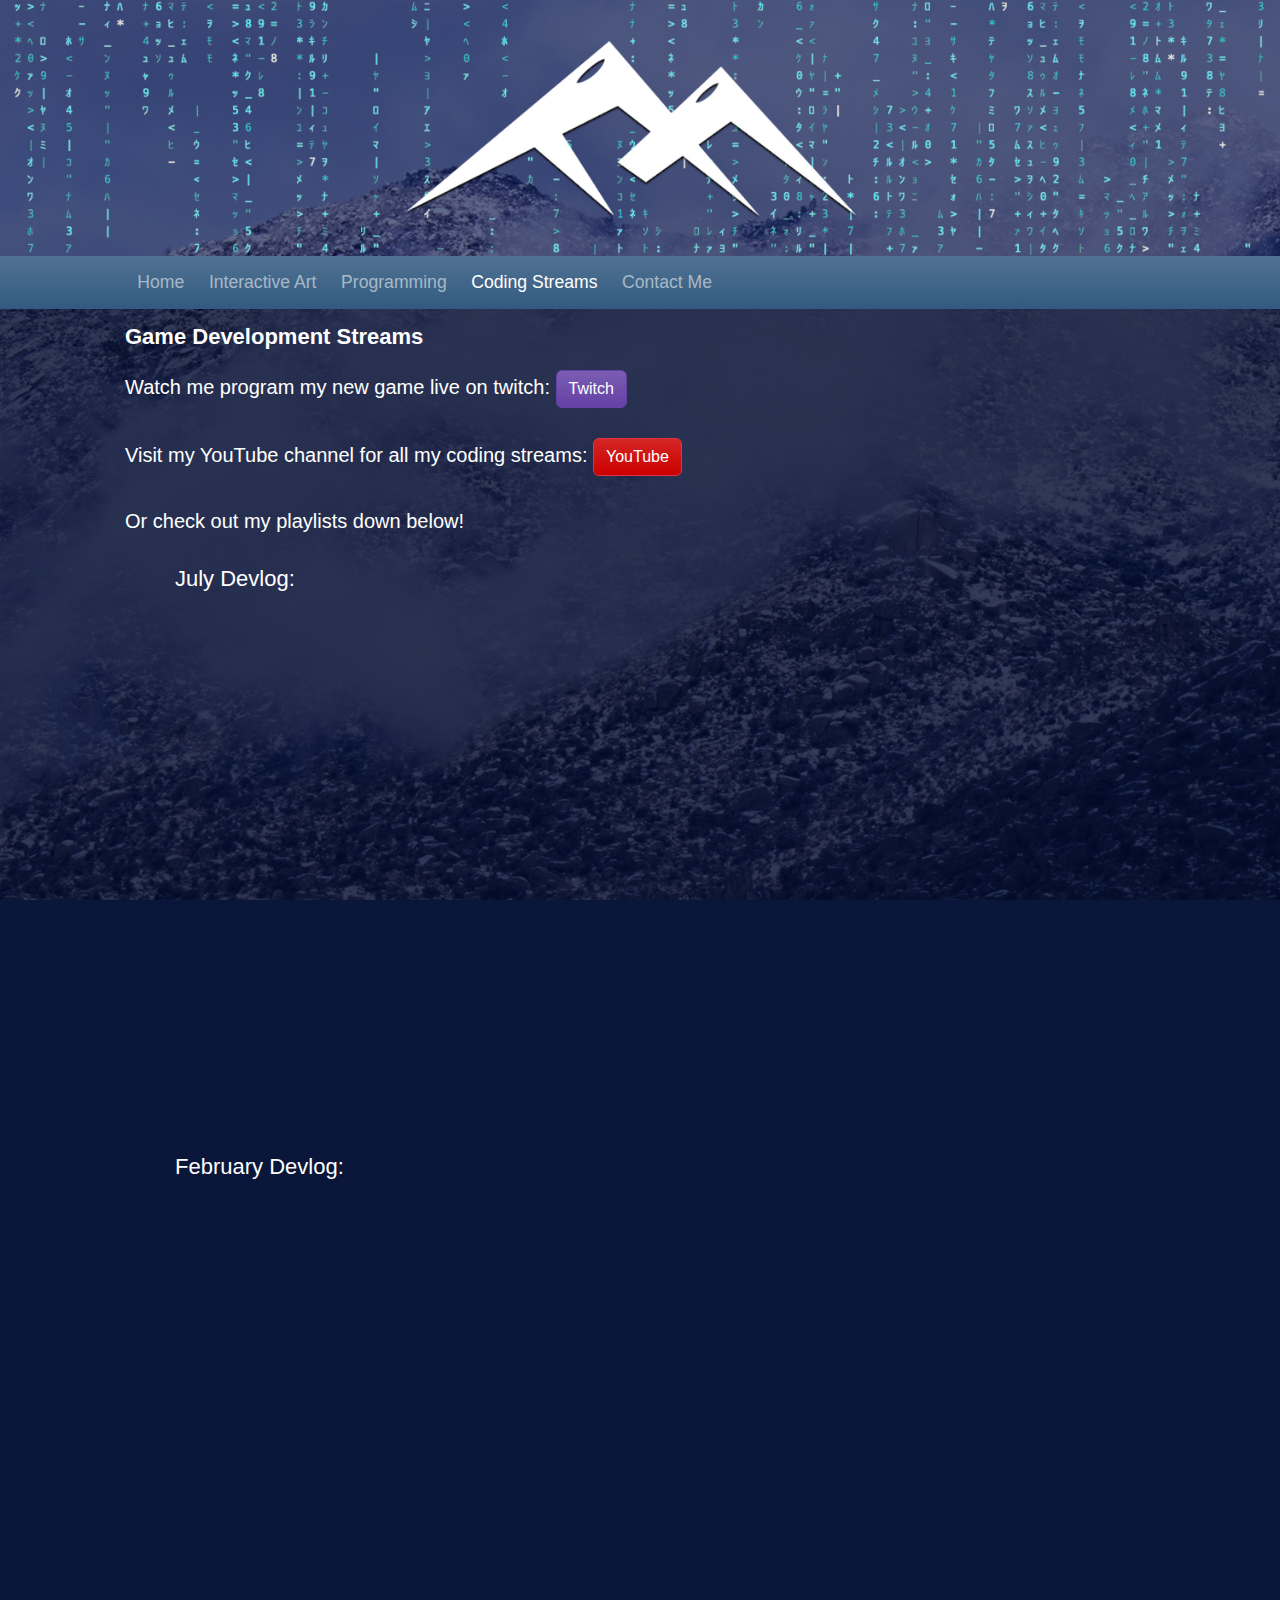
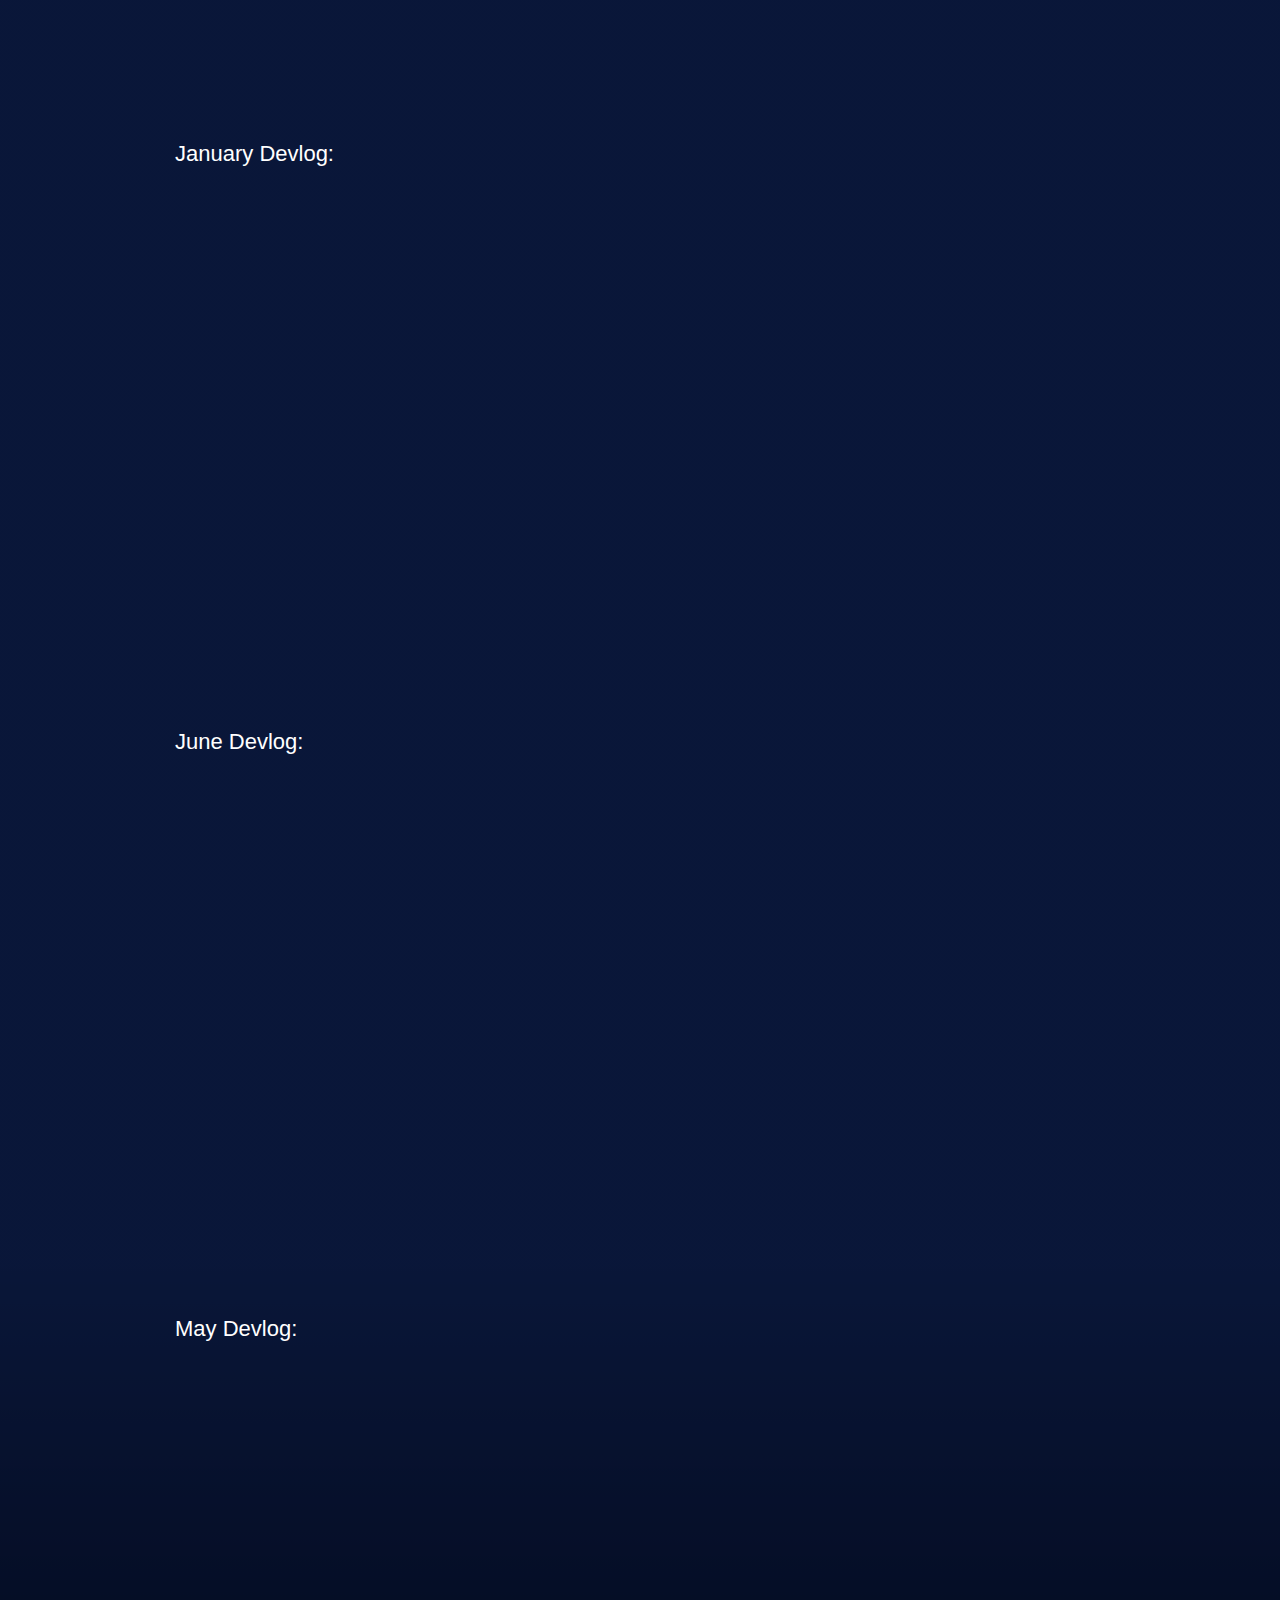
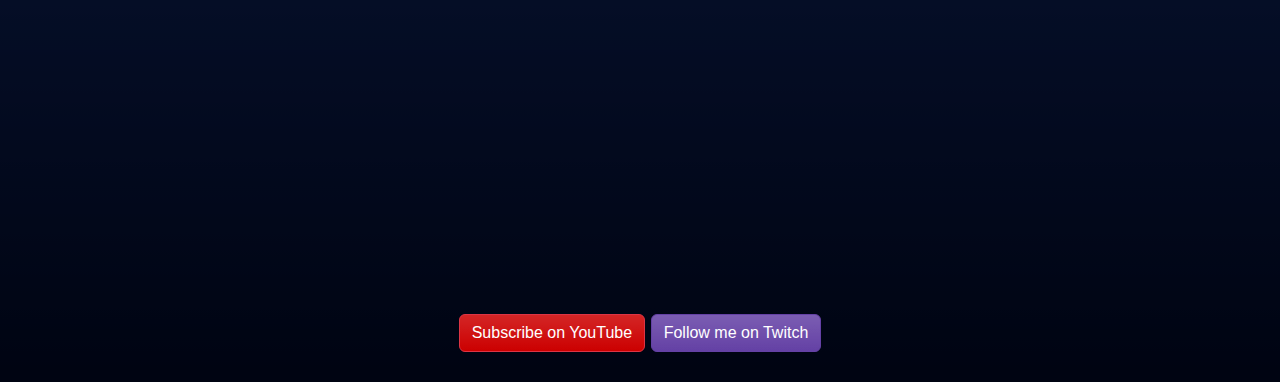
==== commit f1c3cc93: "moved contact info to its own page" ====
--- a/coding-streams.html
+++ b/coding-streams.html
@@ -35,8 +35,7 @@
 						<a class="nav-link" href="interactive-art.html">Interactive Art</a>
 						<a class="nav-link" href="programming.html">Programming</a>
 						<a class="nav-link active" aria-current="page" href="coding-streams.html">Coding Streams</a>
-						<a class="nav-link" href="https://github.com/findingfocus" target="_blank" rel="noopener noreferrer">Github Portfolio</a>
-						<a class="nav-link" href="index.html#contact">Contact Me</a>
+						<a class="nav-link" href="contact.html">Contact Me</a>
 					</div>
 				</div>
 			</nav>
--- a/styles.css
+++ b/styles.css
@@ -39,7 +39,7 @@
 
 @media (max-width: 767px) {
     .content {
-        padding-bottom: 60px;
+        padding-bottom: 40px;
     }
 }
 
@@ -49,7 +49,6 @@
     margin-top: 15px;
 }
 
-
 .navbar-brand {
     font-size: 1.2rem;
 }
@@ -77,7 +76,6 @@
         padding-left: 125px;
         padding-right: 125px;
     }
-
 
 }
 
@@ -157,7 +155,6 @@
 
 .btn-success {
     background-color: #43A047 !important;
-    margin-left: 10px !important;
     border-color: #48b04d;
     transition: all 0.5s;
 }
@@ -205,7 +202,6 @@
         margin-right: 50px;
     }
 }
-
 
 h1 {
     font-family: 'Arial';
@@ -261,13 +257,10 @@
     display: flex;
     flex-direction: column;
     align-items: center;
+    justify-content: center;
     margin-left: 1rem;
     float: right;
 }
-
-/*#contact {*/
-/*    margin-bottom: 30px;*/
-/*}*/
 
 a {
     text-decoration: none;
@@ -300,7 +293,8 @@
     display: flex;
     justify-content: space-between;
     width: 100%;
-    max-width: 400px; /* Adjust as needed */}
+    max-width: 400px;
+}
 
 .button-container {
     display: flex;
--- a/styles.css
+++ b/styles.css
@@ -39,7 +39,7 @@
 
 @media (max-width: 767px) {
     .content {
-        padding-bottom: 60px;
+        padding-bottom: 40px;
     }
 }
 
@@ -49,7 +49,6 @@
     margin-top: 15px;
 }
 
-
 .navbar-brand {
     font-size: 1.2rem;
 }
@@ -77,7 +76,6 @@
         padding-left: 125px;
         padding-right: 125px;
     }
-
 
 }
 
@@ -157,7 +155,6 @@
 
 .btn-success {
     background-color: #43A047 !important;
-    margin-left: 10px !important;
     border-color: #48b04d;
     transition: all 0.5s;
 }
@@ -205,7 +202,6 @@
         margin-right: 50px;
     }
 }
-
 
 h1 {
     font-family: 'Arial';
@@ -261,13 +257,10 @@
     display: flex;
     flex-direction: column;
     align-items: center;
+    justify-content: center;
     margin-left: 1rem;
     float: right;
 }
-
-/*#contact {*/
-/*    margin-bottom: 30px;*/
-/*}*/
 
 a {
     text-decoration: none;
@@ -300,7 +293,8 @@
     display: flex;
     justify-content: space-between;
     width: 100%;
-    max-width: 400px; /* Adjust as needed */}
+    max-width: 400px;
+}
 
 .button-container {
     display: flex;
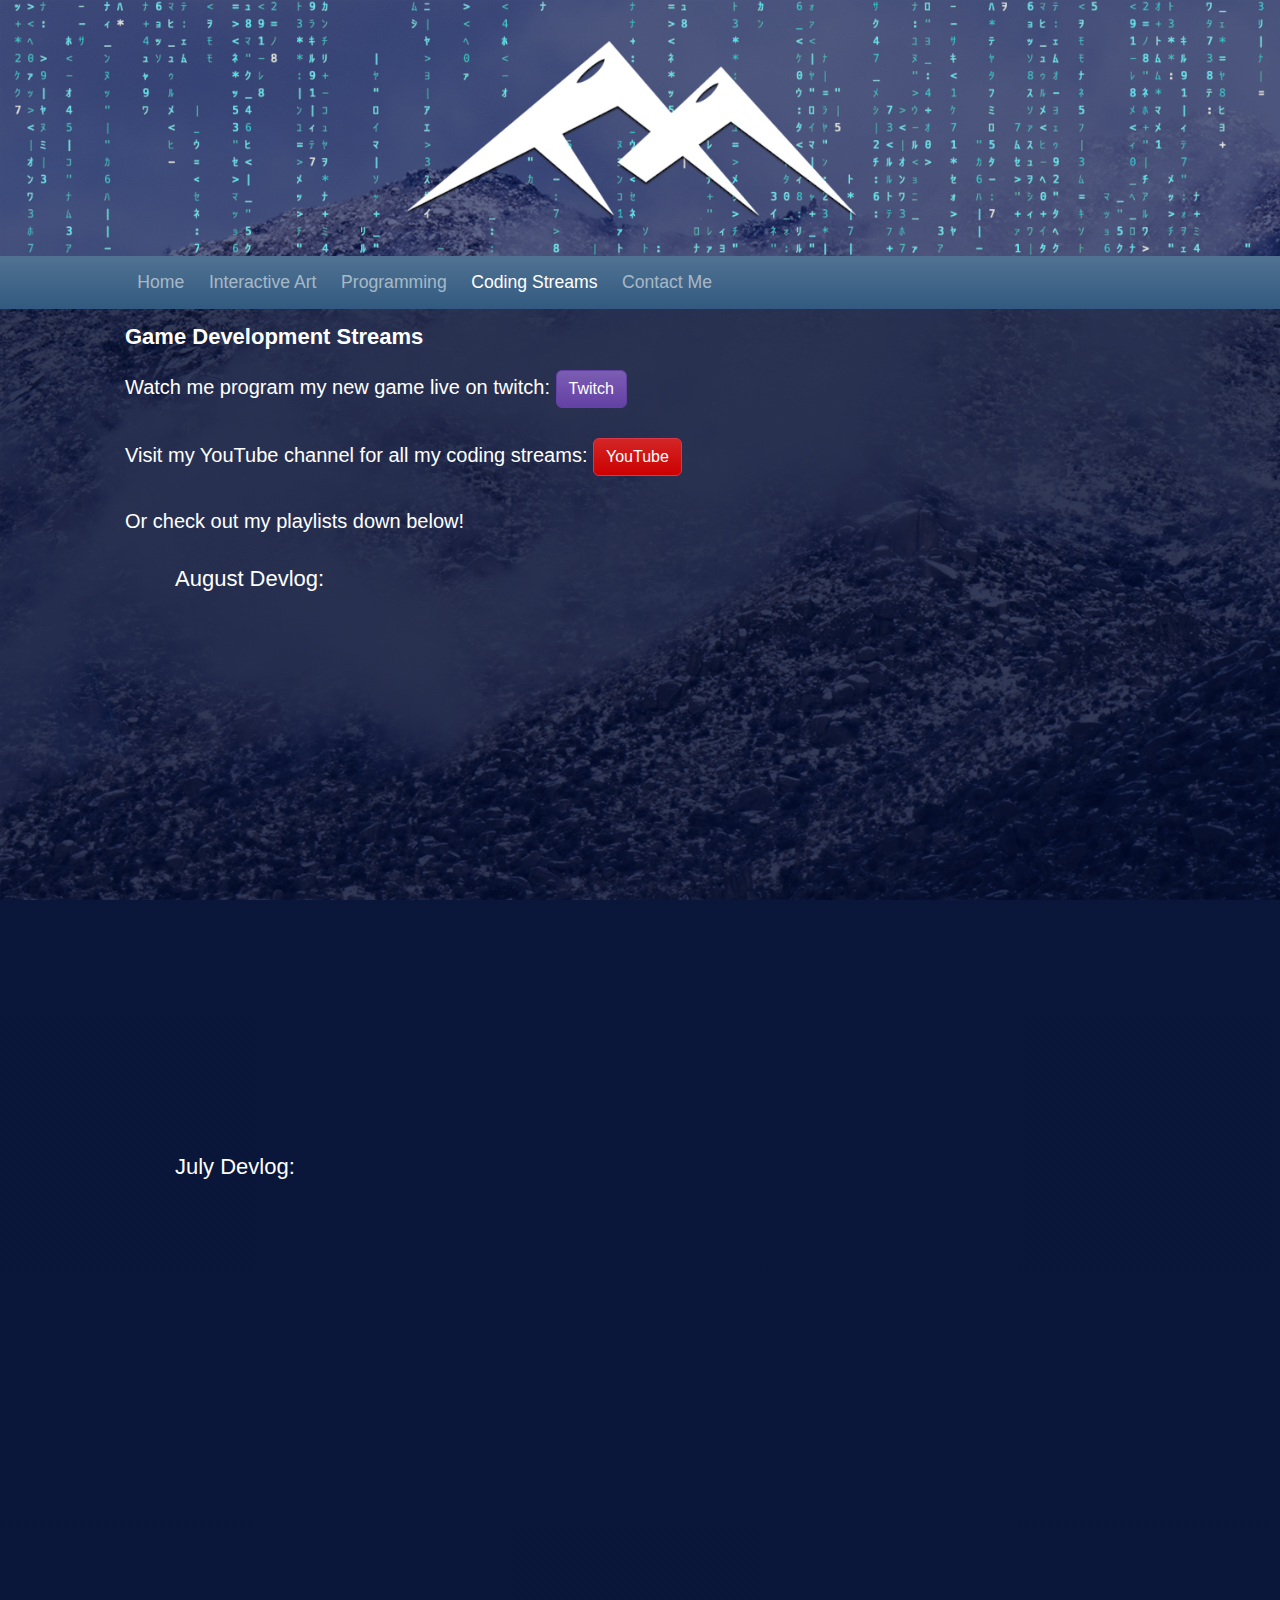
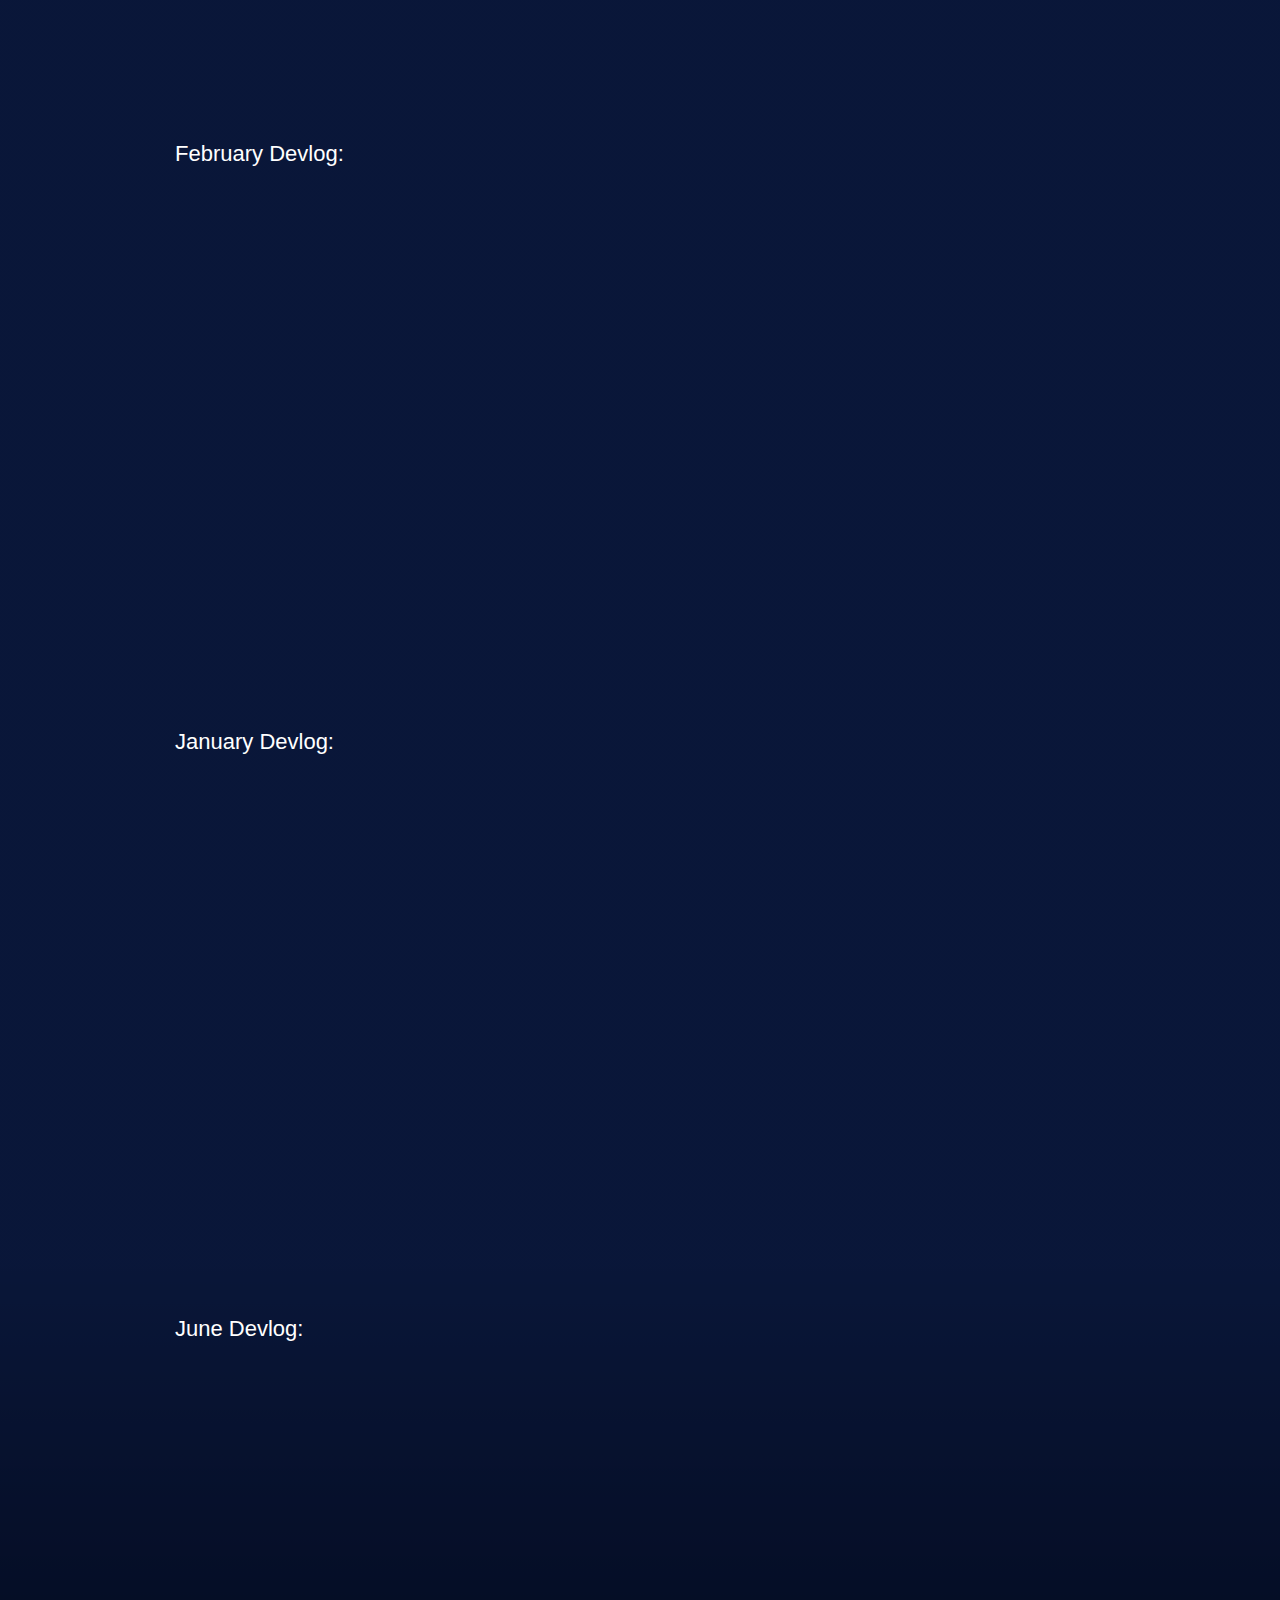
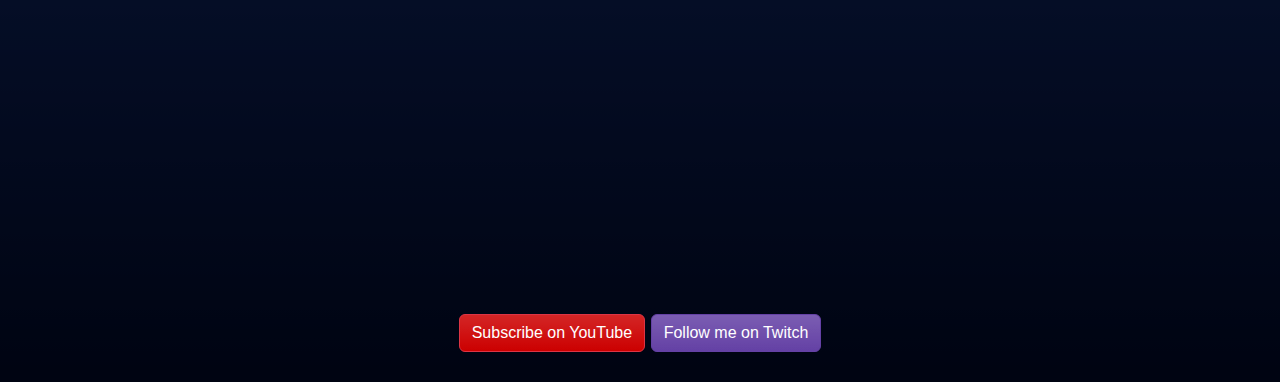
==== commit 9dd5fd48: "add august playing to coding stream, center contact page" ====
--- a/coding-streams.html
+++ b/coding-streams.html
@@ -54,6 +54,12 @@
 					<br>
 					<br>
 					<div class="video-margin">
+						<h3>August Devlog:</h3>
+						<div class="ratio ratio-16x9">
+							<iframe width="560" height="315" src="https://www.youtube.com/embed/playlist?list=PLuMKooiO8m2P0DqnzQiaohJL98iCcpnxl" title="YouTube video player" frameborder="0" allow="accelerometer; autoplay; clipboard-write; encrypted-media; gyroscope; picture-in-picture; web-share" allowfullscreen></iframe>
+						</div>
+
+						<br>
 						<h3>July Devlog:</h3>
 						<div class="ratio ratio-16x9">
 							<iframe width="560" height="315" src="https://youtube.com/embed/playlist?list=PLuMKooiO8m2MKVcO5h3-5aIfmuS9bR8JQ&si=e1GwSwhMUV3ikBBQ" title="YouTube video player" frameborder="0" allow="accelerometer; autoplay; clipboard-write; encrypted-media; gyroscope; picture-in-picture; web-share" allowfullscreen></iframe>
@@ -74,11 +80,6 @@
 							<iframe width="560" height="315" src="https://www.youtube.com/embed/playlist?list=PLuMKooiO8m2O42sFuqEB7osfhz5n08x3v" title="YouTube video player" frameborder="0" allow="accelerometer; autoplay; clipboard-write; encrypted-media; gyroscope; picture-in-picture; web-share" allowfullscreen></iframe>
 						</div>
 						<br>
-						<h3>May Devlog:</h3>
-						<div class="ratio ratio-16x9">
-							<iframe width="560" height="315" src="https://www.youtube.com/embed/playlist?list=PLuMKooiO8m2NtUV6Ls8HyddOgknF-XFBr" title="YouTube video player" frameborder="0" allow="accelerometer; autoplay; clipboard-write; encrypted-media; gyroscope; picture-in-picture; web-share" allowfullscreen></iframe>
-						</div>
-						<br>
 						<div class="text-center">
 							<a style="margin-top: 10px" class="btn btn-danger bg-gradient" href="https://www.youtube.com/user/findingfocus?sub_confirmation=1" role="button">Subscribe on YouTube</a>
 							<a style="margin-top: 10px" class="btn btn-info bg-gradient" href="https://twitch.tv/findingfocusdev" role="button">Follow me on Twitch</a>
